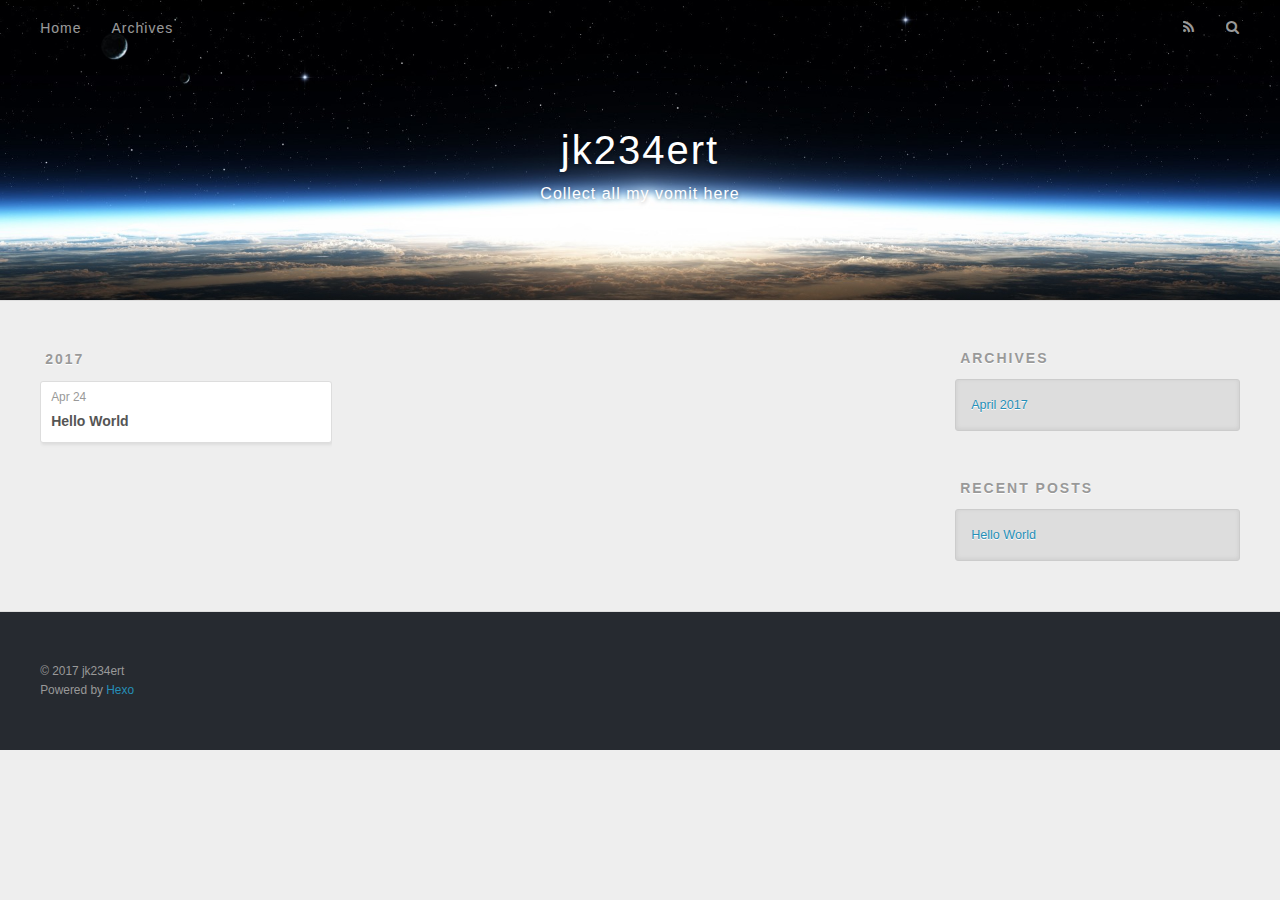
==== archives/index.html @ cebfc99c "Site updated: 2017-04-27 13:13:32" ====
<!DOCTYPE html>
<html>
<head>
  <meta charset="utf-8">
  
  <title>Archives | jk234ert</title>
  <meta name="viewport" content="width=device-width, initial-scale=1, maximum-scale=1">
  <meta name="description" content="Collect all my vomit here">
<meta property="og:type" content="website">
<meta property="og:title" content="jk234ert">
<meta property="og:url" content="http://yoursite.com/archives/index.html">
<meta property="og:site_name" content="jk234ert">
<meta property="og:description" content="Collect all my vomit here">
<meta name="twitter:card" content="summary">
<meta name="twitter:title" content="jk234ert">
<meta name="twitter:description" content="Collect all my vomit here">
  
    <link rel="alternate" href="/atom.xml" title="jk234ert" type="application/atom+xml">
  
  
    <link rel="icon" href="/favicon.png">
  
  
    <link href="//fonts.googleapis.com/css?family=Source+Code+Pro" rel="stylesheet" type="text/css">
  
  <link rel="stylesheet" href="/css/style.css">
  

</head>

<body>
  <div id="container">
    <div id="wrap">
      <header id="header">
  <div id="banner"></div>
  <div id="header-outer" class="outer">
    <div id="header-title" class="inner">
      <h1 id="logo-wrap">
        <a href="/" id="logo">jk234ert</a>
      </h1>
      
        <h2 id="subtitle-wrap">
          <a href="/" id="subtitle">Collect all my vomit here</a>
        </h2>
      
    </div>
    <div id="header-inner" class="inner">
      <nav id="main-nav">
        <a id="main-nav-toggle" class="nav-icon"></a>
        
          <a class="main-nav-link" href="/">Home</a>
        
          <a class="main-nav-link" href="/archives">Archives</a>
        
      </nav>
      <nav id="sub-nav">
        
          <a id="nav-rss-link" class="nav-icon" href="/atom.xml" title="RSS Feed"></a>
        
        <a id="nav-search-btn" class="nav-icon" title="Search"></a>
      </nav>
      <div id="search-form-wrap">
        <form action="//google.com/search" method="get" accept-charset="UTF-8" class="search-form"><input type="search" name="q" class="search-form-input" placeholder="Search"><button type="submit" class="search-form-submit">&#xF002;</button><input type="hidden" name="sitesearch" value="http://yoursite.com"></form>
      </div>
    </div>
  </div>
</header>
      <div class="outer">
        <section id="main">
  
  
    
    
      
      
      <section class="archives-wrap">
        <div class="archive-year-wrap">
          <a href="/archives/2017" class="archive-year">2017</a>
        </div>
        <div class="archives">
    
    <article class="archive-article archive-type-post">
  <div class="archive-article-inner">
    <header class="archive-article-header">
      <a href="/2017/04/24/hello-world/" class="archive-article-date">
  <time datetime="2017-04-24T04:50:25.000Z" itemprop="datePublished">Apr 24</time>
</a>
      
  
    <h1 itemprop="name">
      <a class="archive-article-title" href="/2017/04/24/hello-world/">Hello World</a>
    </h1>
  

    </header>
  </div>
</article>
  
  
    </div></section>
  

</section>
        
          <aside id="sidebar">
  
    

  
    

  
    
  
    
  <div class="widget-wrap">
    <h3 class="widget-title">Archives</h3>
    <div class="widget">
      <ul class="archive-list"><li class="archive-list-item"><a class="archive-list-link" href="/archives/2017/04/">April 2017</a></li></ul>
    </div>
  </div>


  
    
  <div class="widget-wrap">
    <h3 class="widget-title">Recent Posts</h3>
    <div class="widget">
      <ul>
        
          <li>
            <a href="/2017/04/24/hello-world/">Hello World</a>
          </li>
        
      </ul>
    </div>
  </div>

  
</aside>
        
      </div>
      <footer id="footer">
  
  <div class="outer">
    <div id="footer-info" class="inner">
      &copy; 2017 jk234ert<br>
      Powered by <a href="http://hexo.io/" target="_blank">Hexo</a>
    </div>
  </div>
</footer>
    </div>
    <nav id="mobile-nav">
  
    <a href="/" class="mobile-nav-link">Home</a>
  
    <a href="/archives" class="mobile-nav-link">Archives</a>
  
</nav>
    

<script src="//ajax.googleapis.com/ajax/libs/jquery/2.0.3/jquery.min.js"></script>


  <link rel="stylesheet" href="/fancybox/jquery.fancybox.css">
  <script src="/fancybox/jquery.fancybox.pack.js"></script>


<script src="/js/script.js"></script>

  </div>
</body>
</html>
---- css/style.css ----
body {
  width: 100%;
}
body:before,
body:after {
  content: "";
  display: table;
}
body:after {
  clear: both;
}
html,
body,
div,
span,
applet,
object,
iframe,
h1,
h2,
h3,
h4,
h5,
h6,
p,
blockquote,
pre,
a,
abbr,
acronym,
address,
big,
cite,
code,
del,
dfn,
em,
img,
ins,
kbd,
q,
s,
samp,
small,
strike,
strong,
sub,
sup,
tt,
var,
dl,
dt,
dd,
ol,
ul,
li,
fieldset,
form,
label,
legend,
table,
caption,
tbody,
tfoot,
thead,
tr,
th,
td {
  margin: 0;
  padding: 0;
  border: 0;
  outline: 0;
  font-weight: inherit;
  font-style: inherit;
  font-family: inherit;
  font-size: 100%;
  vertical-align: baseline;
}
body {
  line-height: 1;
  color: #000;
  background: #fff;
}
ol,
ul {
  list-style: none;
}
table {
  border-collapse: separate;
  border-spacing: 0;
  vertical-align: middle;
}
caption,
th,
td {
  text-align: left;
  font-weight: normal;
  vertical-align: middle;
}
a img {
  border: none;
}
input,
button {
  margin: 0;
  padding: 0;
}
input::-moz-focus-inner,
button::-moz-focus-inner {
  border: 0;
  padding: 0;
}
@font-face {
  font-family: FontAwesome;
  font-style: normal;
  font-weight: normal;
  src: url("fonts/fontawesome-webfont.eot?v=#4.0.3");
  src: url("fonts/fontawesome-webfont.eot?#iefix&v=#4.0.3") format("embedded-opentype"), url("fonts/fontawesome-webfont.woff?v=#4.0.3") format("woff"), url("fonts/fontawesome-webfont.ttf?v=#4.0.3") format("truetype"), url("fonts/fontawesome-webfont.svg#fontawesomeregular?v=#4.0.3") format("svg");
}
html,
body,
#container {
  height: 100%;
}
body {
  background: #eee;
  font: 14px "Helvetica Neue", Helvetica, Arial, sans-serif;
  -webkit-text-size-adjust: 100%;
}
.outer {
  max-width: 1220px;
  margin: 0 auto;
  padding: 0 20px;
}
.outer:before,
.outer:after {
  content: "";
  display: table;
}
.outer:after {
  clear: both;
}
.inner {
  display: inline;
  float: left;
  width: 98.33333333333333%;
  margin: 0 0.833333333333333%;
}
.left,
.alignleft {
  float: left;
}
.right,
.alignright {
  float: right;
}
.clear {
  clear: both;
}
#container {
  position: relative;
}
.mobile-nav-on {
  overflow: hidden;
}
#wrap {
  height: 100%;
  width: 100%;
  position: absolute;
  top: 0;
  left: 0;
  -webkit-transition: 0.2s ease-out;
  -moz-transition: 0.2s ease-out;
  -ms-transition: 0.2s ease-out;
  transition: 0.2s ease-out;
  z-index: 1;
  background: #eee;
}
.mobile-nav-on #wrap {
  left: 280px;
}
@media screen and (min-width: 768px) {
  #main {
    display: inline;
    float: left;
    width: 73.33333333333333%;
    margin: 0 0.833333333333333%;
  }
}
.article-date,
.article-category-link,
.archive-year,
.widget-title {
  text-decoration: none;
  text-transform: uppercase;
  letter-spacing: 2px;
  color: #999;
  margin-bottom: 1em;
  margin-left: 5px;
  line-height: 1em;
  text-shadow: 0 1px #fff;
  font-weight: bold;
}
.article-inner,
.archive-article-inner {
  background: #fff;
  -webkit-box-shadow: 1px 2px 3px #ddd;
  box-shadow: 1px 2px 3px #ddd;
  border: 1px solid #ddd;
  border-radius: 3px;
}
.article-entry h1,
.widget h1 {
  font-size: 2em;
}
.article-entry h2,
.widget h2 {
  font-size: 1.5em;
}
.article-entry h3,
.widget h3 {
  font-size: 1.3em;
}
.article-entry h4,
.widget h4 {
  font-size: 1.2em;
}
.article-entry h5,
.widget h5 {
  font-size: 1em;
}
.article-entry h6,
.widget h6 {
  font-size: 1em;
  color: #999;
}
.article-entry hr,
.widget hr {
  border: 1px dashed #ddd;
}
.article-entry strong,
.widget strong {
  font-weight: bold;
}
.article-entry em,
.widget em,
.article-entry cite,
.widget cite {
  font-style: italic;
}
.article-entry sup,
.widget sup,
.article-entry sub,
.widget sub {
  font-size: 0.75em;
  line-height: 0;
  position: relative;
  vertical-align: baseline;
}
.article-entry sup,
.widget sup {
  top: -0.5em;
}
.article-entry sub,
.widget sub {
  bottom: -0.2em;
}
.article-entry small,
.widget small {
  font-size: 0.85em;
}
.article-entry acronym,
.widget acronym,
.article-entry abbr,
.widget abbr {
  border-bottom: 1px dotted;
}
.article-entry ul,
.widget ul,
.article-entry ol,
.widget ol,
.article-entry dl,
.widget dl {
  margin: 0 20px;
  line-height: 1.6em;
}
.article-entry ul ul,
.widget ul ul,
.article-entry ol ul,
.widget ol ul,
.article-entry ul ol,
.widget ul ol,
.article-entry ol ol,
.widget ol ol {
  margin-top: 0;
  margin-bottom: 0;
}
.article-entry ul,
.widget ul {
  list-style: disc;
}
.article-entry ol,
.widget ol {
  list-style: decimal;
}
.article-entry dt,
.widget dt {
  font-weight: bold;
}
#header {
  height: 300px;
  position: relative;
  border-bottom: 1px solid #ddd;
}
#header:before,
#header:after {
  content: "";
  position: absolute;
  left: 0;
  right: 0;
  height: 40px;
}
#header:before {
  top: 0;
  background: -webkit-linear-gradient(rgba(0,0,0,0.2), transparent);
  background: -moz-linear-gradient(rgba(0,0,0,0.2), transparent);
  background: -ms-linear-gradient(rgba(0,0,0,0.2), transparent);
  background: linear-gradient(rgba(0,0,0,0.2), transparent);
}
#header:after {
  bottom: 0;
  background: -webkit-linear-gradient(transparent, rgba(0,0,0,0.2));
  background: -moz-linear-gradient(transparent, rgba(0,0,0,0.2));
  background: -ms-linear-gradient(transparent, rgba(0,0,0,0.2));
  background: linear-gradient(transparent, rgba(0,0,0,0.2));
}
#header-outer {
  height: 100%;
  position: relative;
}
#header-inner {
  position: relative;
  overflow: hidden;
}
#banner {
  position: absolute;
  top: 0;
  left: 0;
  width: 100%;
  height: 100%;
  background: url("images/banner.jpg") center #000;
  -webkit-background-size: cover;
  -moz-background-size: cover;
  background-size: cover;
  z-index: -1;
}
#header-title {
  text-align: center;
  height: 40px;
  position: absolute;
  top: 50%;
  left: 0;
  margin-top: -20px;
}
#logo,
#subtitle {
  text-decoration: none;
  color: #fff;
  font-weight: 300;
  text-shadow: 0 1px 4px rgba(0,0,0,0.3);
}
#logo {
  font-size: 40px;
  line-height: 40px;
  letter-spacing: 2px;
}
#subtitle {
  font-size: 16px;
  line-height: 16px;
  letter-spacing: 1px;
}
#subtitle-wrap {
  margin-top: 16px;
}
#main-nav {
  float: left;
  margin-left: -15px;
}
.nav-icon,
.main-nav-link {
  float: left;
  color: #fff;
  opacity: 0.6;
  text-decoration: none;
  text-shadow: 0 1px rgba(0,0,0,0.2);
  -webkit-transition: opacity 0.2s;
  -moz-transition: opacity 0.2s;
  -ms-transition: opacity 0.2s;
  transition: opacity 0.2s;
  display: block;
  padding: 20px 15px;
}
.nav-icon:hover,
.main-nav-link:hover {
  opacity: 1;
}
.nav-icon {
  font-family: FontAwesome;
  text-align: center;
  font-size: 14px;
  width: 14px;
  height: 14px;
  padding: 20px 15px;
  position: relative;
  cursor: pointer;
}
.main-nav-link {
  font-weight: 300;
  letter-spacing: 1px;
}
@media screen and (max-width: 479px) {
  .main-nav-link {
    display: none;
  }
}
#main-nav-toggle {
  display: none;
}
#main-nav-toggle:before {
  content: "\f0c9";
}
@media screen and (max-width: 479px) {
  #main-nav-toggle {
    display: block;
  }
}
#sub-nav {
  float: right;
  margin-right: -15px;
}
#nav-rss-link:before {
  content: "\f09e";
}
#nav-search-btn:before {
  content: "\f002";
}
#search-form-wrap {
  position: absolute;
  top: 15px;
  width: 150px;
  height: 30px;
  right: -150px;
  opacity: 0;
  -webkit-transition: 0.2s ease-out;
  -moz-transition: 0.2s ease-out;
  -ms-transition: 0.2s ease-out;
  transition: 0.2s ease-out;
}
#search-form-wrap.on {
  opacity: 1;
  right: 0;
}
@media screen and (max-width: 479px) {
  #search-form-wrap {
    width: 100%;
    right: -100%;
  }
}
.search-form {
  position: absolute;
  top: 0;
  left: 0;
  right: 0;
  background: #fff;
  padding: 5px 15px;
  border-radius: 15px;
  -webkit-box-shadow: 0 0 10px rgba(0,0,0,0.3);
  box-shadow: 0 0 10px rgba(0,0,0,0.3);
}
.search-form-input {
  border: none;
  background: none;
  color: #555;
  width: 100%;
  font: 13px "Helvetica Neue", Helvetica, Arial, sans-serif;
  outline: none;
}
.search-form-input::-webkit-search-results-decoration,
.search-form-input::-webkit-search-cancel-button {
  -webkit-appearance: none;
}
.search-form-submit {
  position: absolute;
  top: 50%;
  right: 10px;
  margin-top: -7px;
  font: 13px FontAwesome;
  border: none;
  background: none;
  color: #bbb;
  cursor: pointer;
}
.search-form-submit:hover,
.search-form-submit:focus {
  color: #777;
}
.article {
  margin: 50px 0;
}
.article-inner {
  overflow: hidden;
}
.article-meta:before,
.article-meta:after {
  content: "";
  display: table;
}
.article-meta:after {
  clear: both;
}
.article-date {
  float: left;
}
.article-category {
  float: left;
  line-height: 1em;
  color: #ccc;
  text-shadow: 0 1px #fff;
  margin-left: 8px;
}
.article-category:before {
  content: "\2022";
}
.article-category-link {
  margin: 0 12px 1em;
}
.article-header {
  padding: 20px 20px 0;
}
.article-title {
  text-decoration: none;
  font-size: 2em;
  font-weight: bold;
  color: #555;
  line-height: 1.1em;
  -webkit-transition: color 0.2s;
  -moz-transition: color 0.2s;
  -ms-transition: color 0.2s;
  transition: color 0.2s;
}
a.article-title:hover {
  color: #258fb8;
}
.article-entry {
  color: #555;
  padding: 0 20px;
}
.article-entry:before,
.article-entry:after {
  content: "";
  display: table;
}
.article-entry:after {
  clear: both;
}
.article-entry p,
.article-entry table {
  line-height: 1.6em;
  margin: 1.6em 0;
}
.article-entry h1,
.article-entry h2,
.article-entry h3,
.article-entry h4,
.article-entry h5,
.article-entry h6 {
  font-weight: bold;
}
.article-entry h1,
.article-entry h2,
.article-entry h3,
.article-entry h4,
.article-entry h5,
.article-entry h6 {
  line-height: 1.1em;
  margin: 1.1em 0;
}
.article-entry a {
  color: #258fb8;
  text-decoration: none;
}
.article-entry a:hover {
  text-decoration: underline;
}
.article-entry ul,
.article-entry ol,
.article-entry dl {
  margin-top: 1.6em;
  margin-bottom: 1.6em;
}
.article-entry img,
.article-entry video {
  max-width: 100%;
  height: auto;
  display: block;
  margin: auto;
}
.article-entry iframe {
  border: none;
}
.article-entry table {
  width: 100%;
  border-collapse: collapse;
  border-spacing: 0;
}
.article-entry th {
  font-weight: bold;
  border-bottom: 3px solid #ddd;
  padding-bottom: 0.5em;
}
.article-entry td {
  border-bottom: 1px solid #ddd;
  padding: 10px 0;
}
.article-entry blockquote {
  font-family: Georgia, "Times New Roman", serif;
  font-size: 1.4em;
  margin: 1.6em 20px;
  text-align: center;
}
.article-entry blockquote footer {
  font-size: 14px;
  margin: 1.6em 0;
  font-family: "Helvetica Neue", Helvetica, Arial, sans-serif;
}
.article-entry blockquote footer cite:before {
  content: "—";
  padding: 0 0.5em;
}
.article-entry .pullquote {
  text-align: left;
  width: 45%;
  margin: 0;
}
.article-entry .pullquote.left {
  margin-left: 0.5em;
  margin-right: 1em;
}
.article-entry .pullquote.right {
  margin-right: 0.5em;
  margin-left: 1em;
}
.article-entry .caption {
  color: #999;
  display: block;
  font-size: 0.9em;
  margin-top: 0.5em;
  position: relative;
  text-align: center;
}
.article-entry .video-container {
  position: relative;
  padding-top: 56.25%;
  height: 0;
  overflow: hidden;
}
.article-entry .video-container iframe,
.article-entry .video-container object,
.article-entry .video-container embed {
  position: absolute;
  top: 0;
  left: 0;
  width: 100%;
  height: 100%;
  margin-top: 0;
}
.article-more-link a {
  display: inline-block;
  line-height: 1em;
  padding: 6px 15px;
  border-radius: 15px;
  background: #eee;
  color: #999;
  text-shadow: 0 1px #fff;
  text-decoration: none;
}
.article-more-link a:hover {
  background: #258fb8;
  color: #fff;
  text-decoration: none;
  text-shadow: 0 1px #1e7293;
}
.article-footer {
  font-size: 0.85em;
  line-height: 1.6em;
  border-top: 1px solid #ddd;
  padding-top: 1.6em;
  margin: 0 20px 20px;
}
.article-footer:before,
.article-footer:after {
  content: "";
  display: table;
}
.article-footer:after {
  clear: both;
}
.article-footer a {
  color: #999;
  text-decoration: none;
}
.article-footer a:hover {
  color: #555;
}
.article-tag-list-item {
  float: left;
  margin-right: 10px;
}
.article-tag-list-link:before {
  content: "#";
}
.article-comment-link {
  float: right;
}
.article-comment-link:before {
  content: "\f075";
  font-family: FontAwesome;
  padding-right: 8px;
}
.article-share-link {
  cursor: pointer;
  float: right;
  margin-left: 20px;
}
.article-share-link:before {
  content: "\f064";
  font-family: FontAwesome;
  padding-right: 6px;
}
#article-nav {
  position: relative;
}
#article-nav:before,
#article-nav:after {
  content: "";
  display: table;
}
#article-nav:after {
  clear: both;
}
@media screen and (min-width: 768px) {
  #article-nav {
    margin: 50px 0;
  }
  #article-nav:before {
    width: 8px;
    height: 8px;
    position: absolute;
    top: 50%;
    left: 50%;
    margin-top: -4px;
    margin-left: -4px;
    content: "";
    border-radius: 50%;
    background: #ddd;
    -webkit-box-shadow: 0 1px 2px #fff;
    box-shadow: 0 1px 2px #fff;
  }
}
.article-nav-link-wrap {
  text-decoration: none;
  text-shadow: 0 1px #fff;
  color: #999;
  -webkit-box-sizing: border-box;
  -moz-box-sizing: border-box;
  box-sizing: border-box;
  margin-top: 50px;
  text-align: center;
  display: block;
}
.article-nav-link-wrap:hover {
  color: #555;
}
@media screen and (min-width: 768px) {
  .article-nav-link-wrap {
    width: 50%;
    margin-top: 0;
  }
}
@media screen and (min-width: 768px) {
  #article-nav-newer {
    float: left;
    text-align: right;
    padding-right: 20px;
  }
}
@media screen and (min-width: 768px) {
  #article-nav-older {
    float: right;
    text-align: left;
    padding-left: 20px;
  }
}
.article-nav-caption {
  text-transform: uppercase;
  letter-spacing: 2px;
  color: #ddd;
  line-height: 1em;
  font-weight: bold;
}
#article-nav-newer .article-nav-caption {
  margin-right: -2px;
}
.article-nav-title {
  font-size: 0.85em;
  line-height: 1.6em;
  margin-top: 0.5em;
}
.article-share-box {
  position: absolute;
  display: none;
  background: #fff;
  -webkit-box-shadow: 1px 2px 10px rgba(0,0,0,0.2);
  box-shadow: 1px 2px 10px rgba(0,0,0,0.2);
  border-radius: 3px;
  margin-left: -145px;
  overflow: hidden;
  z-index: 1;
}
.article-share-box.on {
  display: block;
}
.article-share-input {
  width: 100%;
  background: none;
  -webkit-box-sizing: border-box;
  -moz-box-sizing: border-box;
  box-sizing: border-box;
  font: 14px "Helvetica Neue", Helvetica, Arial, sans-serif;
  padding: 0 15px;
  color: #555;
  outline: none;
  border: 1px solid #ddd;
  border-radius: 3px 3px 0 0;
  height: 36px;
  line-height: 36px;
}
.article-share-links {
  background: #eee;
}
.article-share-links:before,
.article-share-links:after {
  content: "";
  display: table;
}
.article-share-links:after {
  clear: both;
}
.article-share-twitter,
.article-share-facebook,
.article-share-pinterest,
.article-share-google {
  width: 50px;
  height: 36px;
  display: block;
  float: left;
  position: relative;
  color: #999;
  text-shadow: 0 1px #fff;
}
.article-share-twitter:before,
.article-share-facebook:before,
.article-share-pinterest:before,
.article-share-google:before {
  font-size: 20px;
  font-family: FontAwesome;
  width: 20px;
  height: 20px;
  position: absolute;
  top: 50%;
  left: 50%;
  margin-top: -10px;
  margin-left: -10px;
  text-align: center;
}
.article-share-twitter:hover,
.article-share-facebook:hover,
.article-share-pinterest:hover,
.article-share-google:hover {
  color: #fff;
}
.article-share-twitter:before {
  content: "\f099";
}
.article-share-twitter:hover {
  background: #00aced;
  text-shadow: 0 1px #008abe;
}
.article-share-facebook:before {
  content: "\f09a";
}
.article-share-facebook:hover {
  background: #3b5998;
  text-shadow: 0 1px #2f477a;
}
.article-share-pinterest:before {
  content: "\f0d2";
}
.article-share-pinterest:hover {
  background: #cb2027;
  text-shadow: 0 1px #a21a1f;
}
.article-share-google:before {
  content: "\f0d5";
}
.article-share-google:hover {
  background: #dd4b39;
  text-shadow: 0 1px #be3221;
}
.article-gallery {
  background: #000;
  position: relative;
}
.article-gallery-photos {
  position: relative;
  overflow: hidden;
}
.article-gallery-img {
  display: none;
  max-width: 100%;
}
.article-gallery-img:first-child {
  display: block;
}
.article-gallery-img.loaded {
  position: absolute;
  display: block;
}
.article-gallery-img img {
  display: block;
  max-width: 100%;
  margin: 0 auto;
}
#comments {
  background: #fff;
  -webkit-box-shadow: 1px 2px 3px #ddd;
  box-shadow: 1px 2px 3px #ddd;
  padding: 20px;
  border: 1px solid #ddd;
  border-radius: 3px;
  margin: 50px 0;
}
#comments a {
  color: #258fb8;
}
.archives-wrap {
  margin: 50px 0;
}
.archives:before,
.archives:after {
  content: "";
  display: table;
}
.archives:after {
  clear: both;
}
.archive-year-wrap {
  margin-bottom: 1em;
}
.archives {
  -webkit-column-gap: 10px;
  -moz-column-gap: 10px;
  column-gap: 10px;
}
@media screen and (min-width: 480px) and (max-width: 767px) {
  .archives {
    -webkit-column-count: 2;
    -moz-column-count: 2;
    column-count: 2;
  }
}
@media screen and (min-width: 768px) {
  .archives {
    -webkit-column-count: 3;
    -moz-column-count: 3;
    column-count: 3;
  }
}
.archive-article {
  -webkit-column-break-inside: avoid;
  page-break-inside: avoid;
  overflow: hidden;
  break-inside: avoid-column;
}
.archive-article-inner {
  padding: 10px;
  margin-bottom: 15px;
}
.archive-article-title {
  text-decoration: none;
  font-weight: bold;
  color: #555;
  -webkit-transition: color 0.2s;
  -moz-transition: color 0.2s;
  -ms-transition: color 0.2s;
  transition: color 0.2s;
  line-height: 1.6em;
}
.archive-article-title:hover {
  color: #258fb8;
}
.archive-article-footer {
  margin-top: 1em;
}
.archive-article-date {
  color: #999;
  text-decoration: none;
  font-size: 0.85em;
  line-height: 1em;
  margin-bottom: 0.5em;
  display: block;
}
#page-nav {
  margin: 50px auto;
  background: #fff;
  -webkit-box-shadow: 1px 2px 3px #ddd;
  box-shadow: 1px 2px 3px #ddd;
  border: 1px solid #ddd;
  border-radius: 3px;
  text-align: center;
  color: #999;
  overflow: hidden;
}
#page-nav:before,
#page-nav:after {
  content: "";
  display: table;
}
#page-nav:after {
  clear: both;
}
#page-nav a,
#page-nav span {
  padding: 10px 20px;
  line-height: 1;
  height: 2ex;
}
#page-nav a {
  color: #999;
  text-decoration: none;
}
#page-nav a:hover {
  background: #999;
  color: #fff;
}
#page-nav .prev {
  float: left;
}
#page-nav .next {
  float: right;
}
#page-nav .page-number {
  display: inline-block;
}
@media screen and (max-width: 479px) {
  #page-nav .page-number {
    display: none;
  }
}
#page-nav .current {
  color: #555;
  font-weight: bold;
}
#page-nav .space {
  color: #ddd;
}
#footer {
  background: #262a30;
  padding: 50px 0;
  border-top: 1px solid #ddd;
  color: #999;
}
#footer a {
  color: #258fb8;
  text-decoration: none;
}
#footer a:hover {
  text-decoration: underline;
}
#footer-info {
  line-height: 1.6em;
  font-size: 0.85em;
}
.article-entry pre,
.article-entry .highlight {
  background: #2d2d2d;
  margin: 0 -20px;
  padding: 15px 20px;
  border-style: solid;
  border-color: #ddd;
  border-width: 1px 0;
  overflow: auto;
  color: #ccc;
  line-height: 22.400000000000002px;
}
.article-entry .highlight .gutter pre,
.article-entry .gist .gist-file .gist-data .line-numbers {
  color: #666;
  font-size: 0.85em;
}
.article-entry pre,
.article-entry code {
  font-family: "Source Code Pro", Consolas, Monaco, Menlo, Consolas, monospace;
}
.article-entry code {
  background: #eee;
  text-shadow: 0 1px #fff;
  padding: 0 0.3em;
}
.article-entry pre code {
  background: none;
  text-shadow: none;
  padding: 0;
}
.article-entry .highlight pre {
  border: none;
  margin: 0;
  padding: 0;
}
.article-entry .highlight table {
  margin: 0;
  width: auto;
}
.article-entry .highlight td {
  border: none;
  padding: 0;
}
.article-entry .highlight figcaption {
  font-size: 0.85em;
  color: #999;
  line-height: 1em;
  margin-bottom: 1em;
}
.article-entry .highlight figcaption:before,
.article-entry .highlight figcaption:after {
  content: "";
  display: table;
}
.article-entry .highlight figcaption:after {
  clear: both;
}
.article-entry .highlight figcaption a {
  float: right;
}
.article-entry .highlight .gutter pre {
  text-align: right;
  padding-right: 20px;
}
.article-entry .highlight .line {
  height: 22.400000000000002px;
}
.article-entry .highlight .line.marked {
  background: #515151;
}
.article-entry .gist {
  margin: 0 -20px;
  border-style: solid;
  border-color: #ddd;
  border-width: 1px 0;
  background: #2d2d2d;
  padding: 15px 20px 15px 0;
}
.article-entry .gist .gist-file {
  border: none;
  font-family: "Source Code Pro", Consolas, Monaco, Menlo, Consolas, monospace;
  margin: 0;
}
.article-entry .gist .gist-file .gist-data {
  background: none;
  border: none;
}
.article-entry .gist .gist-file .gist-data .line-numbers {
  background: none;
  border: none;
  padding: 0 20px 0 0;
}
.article-entry .gist .gist-file .gist-data .line-data {
  padding: 0 !important;
}
.article-entry .gist .gist-file .highlight {
  margin: 0;
  padding: 0;
  border: none;
}
.article-entry .gist .gist-file .gist-meta {
  background: #2d2d2d;
  color: #999;
  font: 0.85em "Helvetica Neue", Helvetica, Arial, sans-serif;
  text-shadow: 0 0;
  padding: 0;
  margin-top: 1em;
  margin-left: 20px;
}
.article-entry .gist .gist-file .gist-meta a {
  color: #258fb8;
  font-weight: normal;
}
.article-entry .gist .gist-file .gist-meta a:hover {
  text-decoration: underline;
}
pre .comment,
pre .title {
  color: #999;
}
pre .variable,
pre .attribute,
pre .tag,
pre .regexp,
pre .ruby .constant,
pre .xml .tag .title,
pre .xml .pi,
pre .xml .doctype,
pre .html .doctype,
pre .css .id,
pre .css .class,
pre .css .pseudo {
  color: #f2777a;
}
pre .number,
pre .preprocessor,
pre .built_in,
pre .literal,
pre .params,
pre .constant {
  color: #f99157;
}
pre .class,
pre .ruby .class .title,
pre .css .rules .attribute {
  color: #9c9;
}
pre .string,
pre .value,
pre .inheritance,
pre .header,
pre .ruby .symbol,
pre .xml .cdata {
  color: #9c9;
}
pre .css .hexcolor {
  color: #6cc;
}
pre .function,
pre .python .decorator,
pre .python .title,
pre .ruby .function .title,
pre .ruby .title .keyword,
pre .perl .sub,
pre .javascript .title,
pre .coffeescript .title {
  color: #69c;
}
pre .keyword,
pre .javascript .function {
  color: #c9c;
}
@media screen and (max-width: 479px) {
  #mobile-nav {
    position: absolute;
    top: 0;
    left: 0;
    width: 280px;
    height: 100%;
    background: #191919;
    border-right: 1px solid #fff;
  }
}
@media screen and (max-width: 479px) {
  .mobile-nav-link {
    display: block;
    color: #999;
    text-decoration: none;
    padding: 15px 20px;
    font-weight: bold;
  }
  .mobile-nav-link:hover {
    color: #fff;
  }
}
@media screen and (min-width: 768px) {
  #sidebar {
    display: inline;
    float: left;
    width: 23.333333333333332%;
    margin: 0 0.833333333333333%;
  }
}
.widget-wrap {
  margin: 50px 0;
}
.widget {
  color: #777;
  text-shadow: 0 1px #fff;
  background: #ddd;
  -webkit-box-shadow: 0 -1px 4px #ccc inset;
  box-shadow: 0 -1px 4px #ccc inset;
  border: 1px solid #ccc;
  padding: 15px;
  border-radius: 3px;
}
.widget a {
  color: #258fb8;
  text-decoration: none;
}
.widget a:hover {
  text-decoration: underline;
}
.widget ul ul,
.widget ol ul,
.widget dl ul,
.widget ul ol,
.widget ol ol,
.widget dl ol,
.widget ul dl,
.widget ol dl,
.widget dl dl {
  margin-left: 15px;
  list-style: disc;
}
.widget {
  line-height: 1.6em;
  word-wrap: break-word;
  font-size: 0.9em;
}
.widget ul,
.widget ol {
  list-style: none;
  margin: 0;
}
.widget ul ul,
.widget ol ul,
.widget ul ol,
.widget ol ol {
  margin: 0 20px;
}
.widget ul ul,
.widget ol ul {
  list-style: disc;
}
.widget ul ol,
.widget ol ol {
  list-style: decimal;
}
.category-list-count,
.tag-list-count,
.archive-list-count {
  padding-left: 5px;
  color: #999;
  font-size: 0.85em;
}
.category-list-count:before,
.tag-list-count:before,
.archive-list-count:before {
  content: "(";
}
.category-list-count:after,
.tag-list-count:after,
.archive-list-count:after {
  content: ")";
}
.tagcloud a {
  margin-right: 5px;
  display: inline-block;
}
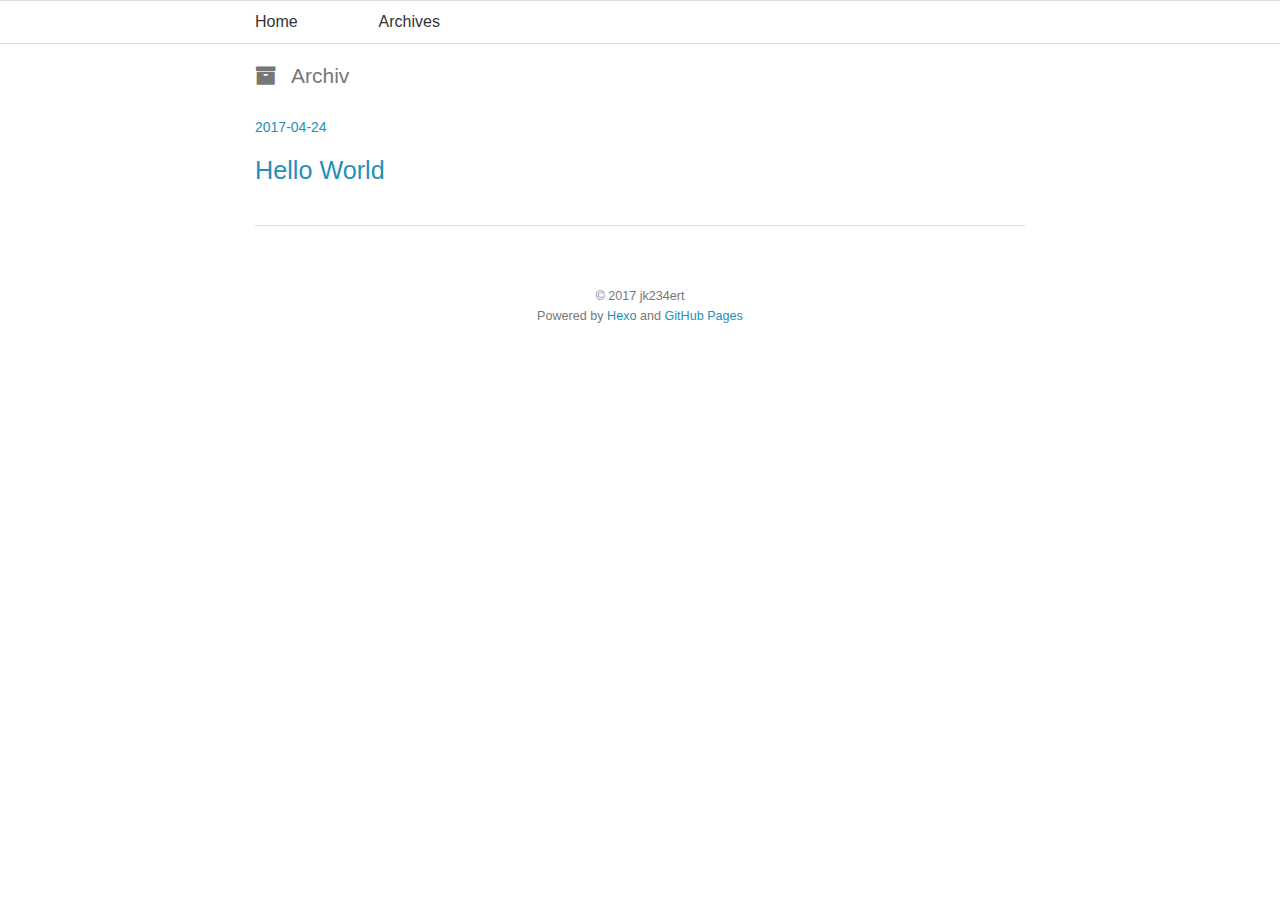
==== commit 4b3e9e1c: "Site updated: 2017-04-27 13:17:44" ====
--- a/archives/index.html
+++ b/archives/index.html
@@ -1,173 +1,164 @@
-<!DOCTYPE html>
+<!DOCTYPE HTML>
 <html>
 <head>
   <meta charset="utf-8">
   
-  <title>Archives | jk234ert</title>
-  <meta name="viewport" content="width=device-width, initial-scale=1, maximum-scale=1">
+  <title>Archiv | jk234ert</title>
+  <meta name="author" content="jk234ert">
+  
   <meta name="description" content="Collect all my vomit here">
-<meta property="og:type" content="website">
-<meta property="og:title" content="jk234ert">
-<meta property="og:url" content="http://yoursite.com/archives/index.html">
-<meta property="og:site_name" content="jk234ert">
-<meta property="og:description" content="Collect all my vomit here">
-<meta name="twitter:card" content="summary">
-<meta name="twitter:title" content="jk234ert">
-<meta name="twitter:description" content="Collect all my vomit here">
-  
-    <link rel="alternate" href="/atom.xml" title="jk234ert" type="application/atom+xml">
   
   
-    <link rel="icon" href="/favicon.png">
+  <meta name="viewport" content="width=device-width, initial-scale=1, maximum-scale=1">
+
   
+  <meta property="og:site_name" content="jk234ert"/>
+
   
-    <link href="//fonts.googleapis.com/css?family=Source+Code+Pro" rel="stylesheet" type="text/css">
+    <meta property="og:image" content="undefined"/>
   
-  <link rel="stylesheet" href="/css/style.css">
+
+  <link href="/favicon.ico" rel="icon">
+  <link rel="alternate" href="/atom.xml" title="jk234ert" type="application/atom+xml">
+  <link rel="stylesheet" href="//netdna.bootstrapcdn.com/bootstrap/3.1.0/css/bootstrap.min.css">
+<link rel="stylesheet" href="//netdna.bootstrapcdn.com/font-awesome/4.0.3/css/font-awesome.css">
+<link rel="stylesheet" href="/css/style.css">
+  <script src="http://code.jquery.com/jquery-2.1.1.min.js"></script>
+  <!--[if lt IE 9]><script src="//html5shiv.googlecode.com/svn/trunk/html5.js"></script><![endif]-->
   
+<script type="text/javascript">
+  var _gaq = _gaq || [];
+  _gaq.push(['_setAccount', 'UA-368771XX-X']);
+  _gaq.push(['_trackPageview']);
+
+  (function() {
+    var ga = document.createElement('script'); ga.type = 'text/javascript'; ga.async = true;
+    ga.src = ('https:' == document.location.protocol ? 'https://ssl' : 'http://www') + '.google-analytics.com/ga.js';
+    var s = document.getElementsByTagName('script')[0]; s.parentNode.insertBefore(ga, s);
+  })();
+</script>
 
 </head>
 
 <body>
-  <div id="container">
-    <div id="wrap">
-      <header id="header">
-  <div id="banner"></div>
-  <div id="header-outer" class="outer">
-    <div id="header-title" class="inner">
-      <h1 id="logo-wrap">
-        <a href="/" id="logo">jk234ert</a>
-      </h1>
-      
-        <h2 id="subtitle-wrap">
-          <a href="/" id="subtitle">Collect all my vomit here</a>
-        </h2>
-      
+  <header id="header" class='normal_mode'>
+    <nav id="main-nav">
+  <ul class='container'>
+    
+      <li><a href="/">Home</a></li>
+    
+      <li><a href="/archives">Archives</a></li>
+    
+  </ul>
+  <div class="clearfix"></div>
+</nav>
+  </header>
+  <div id="content" class="container">
+    
+<h2 class="archive-title"><i class="fa fa-archive"></i>Archiv</h2>
+
+
+    <div class="archive">
+	<article class="post"
+		<header>
+		  <time datetime="2017-04-24T04:50:25.000Z"><a href="/2017/04/24/hello-world/">2017-04-24</a></time>
+		  <h1 class="title"><a href="/2017/04/24/hello-world/">Hello World</a></h1>
+		  
+
+
+		</header>
+	</article>
     </div>
-    <div id="header-inner" class="inner">
-      <nav id="main-nav">
-        <a id="main-nav-toggle" class="nav-icon"></a>
-        
-          <a class="main-nav-link" href="/">Home</a>
-        
-          <a class="main-nav-link" href="/archives">Archives</a>
-        
-      </nav>
-      <nav id="sub-nav">
-        
-          <a id="nav-rss-link" class="nav-icon" href="/atom.xml" title="RSS Feed"></a>
-        
-        <a id="nav-search-btn" class="nav-icon" title="Search"></a>
-      </nav>
-      <div id="search-form-wrap">
-        <form action="//google.com/search" method="get" accept-charset="UTF-8" class="search-form"><input type="search" name="q" class="search-form-input" placeholder="Search"><button type="submit" class="search-form-submit">&#xF002;</button><input type="hidden" name="sitesearch" value="http://yoursite.com"></form>
-      </div>
-    </div>
-  </div>
-</header>
-      <div class="outer">
-        <section id="main">
+
+<nav id="pagination">
   
   
-    
-    
-      
-      
-      <section class="archives-wrap">
-        <div class="archive-year-wrap">
-          <a href="/archives/2017" class="archive-year">2017</a>
-        </div>
-        <div class="archives">
-    
-    <article class="archive-article archive-type-post">
-  <div class="archive-article-inner">
-    <header class="archive-article-header">
-      <a href="/2017/04/24/hello-world/" class="archive-article-date">
-  <time datetime="2017-04-24T04:50:25.000Z" itemprop="datePublished">Apr 24</time>
-</a>
-      
+  <div class="clearfix"></div>
+</nav>
+
+    <div class="clearfix"></div>
+  </div>
+  <footer id="footer" class="inner"><div>
   
-    <h1 itemprop="name">
-      <a class="archive-article-title" href="/2017/04/24/hello-world/">Hello World</a>
-    </h1>
+  &copy; 2017 jk234ert
   
+</div>
+Powered by <a href="http://zespia.tw/hexo/" title="Hexo" target="_blank" rel="external">Hexo</a> and <a href="http://pages.github.com/" title="GitHub Pages" target="_blank" rel="external">GitHub Pages</a>
 
-    </header>
-  </div>
-</article>
+<div class="clearfix"></div></footer>
   
-  
-    </div></section>
-  
-
-</section>
-        
-          <aside id="sidebar">
-  
-    
-
-  
-    
-
-  
-    
-  
-    
-  <div class="widget-wrap">
-    <h3 class="widget-title">Archives</h3>
-    <div class="widget">
-      <ul class="archive-list"><li class="archive-list-item"><a class="archive-list-link" href="/archives/2017/04/">April 2017</a></li></ul>
-    </div>
-  </div>
+<script src="/js/jquery.imagesloaded.min.js"></script>
+<script src="/js/gallery.js"></script>
+<script src="//netdna.bootstrapcdn.com/bootstrap/3.1.0/js/bootstrap.min.js"></script>
 
 
-  
-    
-  <div class="widget-wrap">
-    <h3 class="widget-title">Recent Posts</h3>
-    <div class="widget">
-      <ul>
-        
-          <li>
-            <a href="/2017/04/24/hello-world/">Hello World</a>
-          </li>
-        
-      </ul>
-    </div>
-  </div>
-
-  
-</aside>
-        
-      </div>
-      <footer id="footer">
-  
-  <div class="outer">
-    <div id="footer-info" class="inner">
-      &copy; 2017 jk234ert<br>
-      Powered by <a href="http://hexo.io/" target="_blank">Hexo</a>
-    </div>
-  </div>
-</footer>
-    </div>
-    <nav id="mobile-nav">
-  
-    <a href="/" class="mobile-nav-link">Home</a>
-  
-    <a href="/archives" class="mobile-nav-link">Archives</a>
-  
-</nav>
-    
-
-<script src="//ajax.googleapis.com/ajax/libs/jquery/2.0.3/jquery.min.js"></script>
 
 
-  <link rel="stylesheet" href="/fancybox/jquery.fancybox.css">
-  <script src="/fancybox/jquery.fancybox.pack.js"></script>
+    <script type="text/javascript">
+        (function(){
+
+            $(window).scroll(function(){
+
+                var scrollTop = $(window).scrollTop();
+                if ( scrollTop >200 ){
+                    $("#main-nav").removeClass('normal_mode').addClass('top_mode');
+                } else{
+                    $("#main-nav").removeClass('top_mode').addClass('normal_mode');
+                }
+
+            });
+
+        })();
+    </script>
 
 
-<script src="/js/script.js"></script>
 
-  </div>
+  <link rel="stylesheet" href="/fancybox/jquery.fancybox.css" media="screen" type="text/css">
+  <script src="/fancybox/jquery.fancybox.pack.js"></script>
+  <script type="text/javascript">
+  (function($){
+    $('.fancybox').fancybox({
+      'titlePosition': 'inside'
+    });
+  })(jQuery);
+  </script>
+
+
+
+    
+    <script type="text/javascript">
+      var duoshuoQuery = {short_name:"your_id"};
+    (function() {
+      var ds = document.createElement('script');
+      ds.type = 'text/javascript';ds.async = true;
+      ds.src = 'http://static.duoshuo.com/embed.js';
+      ds.charset = 'UTF-8';
+      (document.getElementsByTagName('head')[0] 
+      || document.getElementsByTagName('body')[0]).appendChild(ds);
+    })();
+  </script>
+
+
+
+<script type="text/javascript">
+  
+  $(function(){
+
+    $('.title').hover(
+      function() {      
+        $(this).stop().animate(
+          {'marginLeft': '10px'}, 200
+        );   
+      }, 
+      function() {       
+        $(this).stop().animate({'marginLeft': '0px'}, 200);      
+      
+    });   
+
+  });
+
+</script>
+
+
 </body>
 </html>--- a/css/style.css
+++ b/css/style.css
@@ -1,672 +1,405 @@
+* {
+  margin: 0;
+  padding: 0;
+}
 body {
-  width: 100%;
-}
-body:before,
-body:after {
-  content: "";
-  display: table;
-}
-body:after {
-  clear: both;
-}
-html,
-body,
-div,
-span,
-applet,
-object,
-iframe,
+  background: #fff;
+  color: #444;
+  font-family: "Helvetica Neue", "Helvetica", Arial, sans-serif;
+  font-size: 14px;
+  text-shadow: 0 0 1px transparent;
+}
+@media screen and (max-width: 600px) {
+  body {
+    font-size: 13px;
+  }
+}
 h1,
 h2,
 h3,
 h4,
 h5,
-h6,
-p,
-blockquote,
-pre,
-a,
-abbr,
-acronym,
-address,
-big,
-cite,
-code,
-del,
-dfn,
-em,
-img,
-ins,
-kbd,
-q,
-s,
-samp,
-small,
-strike,
-strong,
-sub,
-sup,
-tt,
-var,
-dl,
-dt,
-dd,
-ol,
-ul,
-li,
-fieldset,
-form,
-label,
-legend,
-table,
-caption,
-tbody,
-tfoot,
-thead,
-tr,
-th,
-td {
-  margin: 0;
-  padding: 0;
-  border: 0;
-  outline: 0;
-  font-weight: inherit;
-  font-style: inherit;
-  font-family: inherit;
-  font-size: 100%;
-  vertical-align: baseline;
-}
-body {
-  line-height: 1;
-  color: #000;
-  background: #fff;
-}
-ol,
-ul {
-  list-style: none;
-}
-table {
-  border-collapse: separate;
-  border-spacing: 0;
-  vertical-align: middle;
-}
-caption,
-th,
-td {
-  text-align: left;
-  font-weight: normal;
-  vertical-align: middle;
-}
-a img {
-  border: none;
-}
-input,
-button {
-  margin: 0;
-  padding: 0;
-}
-input::-moz-focus-inner,
-button::-moz-focus-inner {
-  border: 0;
-  padding: 0;
-}
-@font-face {
-  font-family: FontAwesome;
-  font-style: normal;
-  font-weight: normal;
-  src: url("fonts/fontawesome-webfont.eot?v=#4.0.3");
-  src: url("fonts/fontawesome-webfont.eot?#iefix&v=#4.0.3") format("embedded-opentype"), url("fonts/fontawesome-webfont.woff?v=#4.0.3") format("woff"), url("fonts/fontawesome-webfont.ttf?v=#4.0.3") format("truetype"), url("fonts/fontawesome-webfont.svg#fontawesomeregular?v=#4.0.3") format("svg");
-}
-html,
-body,
-#container {
-  height: 100%;
-}
-body {
-  background: #eee;
-  font: 14px "Helvetica Neue", Helvetica, Arial, sans-serif;
-  -webkit-text-size-adjust: 100%;
-}
-.outer {
-  max-width: 1220px;
-  margin: 0 auto;
-  padding: 0 20px;
-}
-.outer:before,
-.outer:after {
+h6 {
+  font-family: "Lato", Helvetica Neue, Helvetica, Arial, sans-serif;
+}
+h1 {
+  font-size: 1.8em;
+}
+h2 {
+  font-size: 1.5em;
+}
+h3 {
+  font-size: 1.3em;
+}
+.fa {
+  display: inline;
+}
+a {
+  text-decoration: none;
+  color: #258fb8;
+}
+a:hover {
+  text-decoration: underline;
+}
+p {
+  text-indent: 2em;
+}
+.alignleft {
+  float: left;
+}
+.alignright {
+  float: right;
+}
+.clearfix {
+  zoom: 1;
+}
+.clearfix:before,
+.clearfix:after {
   content: "";
   display: table;
 }
-.outer:after {
+.clearfix:after {
   clear: both;
 }
-.inner {
-  display: inline;
-  float: left;
-  width: 98.33333333333333%;
-  margin: 0 0.833333333333333%;
-}
-.left,
-.alignleft {
-  float: left;
-}
-.right,
-.alignright {
-  float: right;
-}
-.clear {
-  clear: both;
-}
-#container {
+@media screen and (min-width: 1200px) {
+  .container {
+    width: 800px;
+  }
+}
+.jiathis_style * {
+  -webkit-box-sizing: content-box;
+  -moz-box-sizing: content-box;
+  box-sizing: content-box;
+  -webkit-box-sizing: content-box;
+  -moz-box-sizing: content-box;
+  -webkit-box-sizing: content-box;
+  -moz-box-sizing: content-box;
+  box-sizing: content-box;
+}
+.categories,
+.tags {
   position: relative;
-}
-.mobile-nav-on {
+  margin-bottom: 5px;
+}
+.categories a,
+.tags a,
+.categories i,
+.tags i {
+  color: #777;
+}
+.categories a:hover,
+.tags a:hover {
+  color: #258fb8;
+  text-decoration: none;
+}
+#header {
+  text-shadow: 0 0 1px #fff;
+  margin-top: 0px;
+}
+#header a {
+  color: #999;
+}
+#header a:hover {
+  color: #258fb8;
+  text-decoration: none;
+}
+#header h1 {
+  font-weight: normal;
+  font-size: 2.5em;
+  line-height: 1;
+}
+#header h2 {
+  font-weight: normal;
+  font-size: 0.9em;
+  line-height: 1;
+  margin-top: 10px;
+}
+#header #main-nav {
+  border-top: 1px solid #ddd;
+  border-bottom: 1px solid #ddd;
+  font-family: "Lato", Helvetica Neue, Helvetica, Arial, sans-serif;
+  line-height: 2.5em;
+}
+#header #main-nav.top_mode {
+  position: fixed;
+  top: 0px;
+  left: 0px;
+  right: 0px;
+  z-index: 5000;
+  background-color: #fff;
+}
+#header #main-nav ul {
+  list-style: none;
+  margin-bottom: 0;
+}
+#header #main-nav ul li {
+  display: inline-block;
+  padding: 3px 0px;
+  margin-right: 10%;
+}
+#header #main-nav ul li a {
+  color: #333;
+  font-size: 16px;
+}
+#header #main-nav ul li a:hover {
+  color: #258fb8;
+}
+article {
+  margin: 20px 0 40px 0;
+}
+article.page {
+  padding-left: 20px;
+}
+article.page .icon {
+  display: none;
+}
+article.post .icon:before {
+  content: '\f016';
+}
+article.photo .icon:before {
+  content: '\f030';
+}
+article.link .icon:before {
+  content: '\f0c1';
+}
+article.link .title a:after {
+  content: '\f08e';
+  color: #777;
+  font: 12px font-icon;
+  padding-left: 10px;
+  vertical-align: super;
+}
+article .post-content {
+  position: relative;
+}
+article .gallery {
   overflow: hidden;
-}
-#wrap {
-  height: 100%;
-  width: 100%;
+  position: relative;
+}
+article .gallery:hover .control {
+  opacity: 1;
+  -ms-filter: none;
+  filter: none;
+}
+article .gallery img {
+  min-width: 100%;
+  max-width: 100%;
+  height: auto;
   position: absolute;
   top: 0;
   left: 0;
-  -webkit-transition: 0.2s ease-out;
-  -moz-transition: 0.2s ease-out;
-  -ms-transition: 0.2s ease-out;
-  transition: 0.2s ease-out;
-  z-index: 1;
+  opacity: 0;
+  -ms-filter: "progid:DXImageTransform.Microsoft.Alpha(Opacity=0)";
+  filter: alpha(opacity=0);
+}
+article .gallery .control {
+  opacity: 0;
+  -ms-filter: "progid:DXImageTransform.Microsoft.Alpha(Opacity=0)";
+  filter: alpha(opacity=0);
+  -webkit-transition: 0.3s;
+  -moz-transition: 0.3s;
+  -o-transition: 0.3s;
+  -ms-transition: 0.3s;
+  transition: 0.3s;
+}
+article .gallery .prev,
+article .gallery .next {
+  position: absolute;
+  top: 0;
+  width: 50%;
+  height: 100%;
+  cursor: pointer;
+}
+article .gallery .prev:before,
+article .gallery .next:before {
+  position: absolute;
+  font: 24px/1 font-icon;
+  text-align: center;
+  width: 24px;
+  text-shadow: 0 0 15px rgba(0,0,0,0.5);
+  color: #fff;
+  margin-top: -12px;
+  top: 50%;
+}
+article .gallery .prev {
+  left: 0;
+}
+article .gallery .prev:before {
+  content: '\f053';
+  left: 10px;
+}
+article .gallery .next {
+  right: 0;
+}
+article .gallery .next:before {
+  content: '\f054';
+  right: 10px;
+}
+article header .icon {
+  width: 32px;
+  height: 32px;
+  margin-right: 25px;
+  position: absolute;
+  top: 20px;
+  left: 20px;
+  color: #258fb8;
+}
+@media screen and (max-width: 600px) {
+  article header .icon {
+    display: none;
+  }
+}
+article header .icon:before {
+  position: absolute;
+  font: 32px font-icon;
+  top: 0;
+  left: 0;
+  width: 32px;
+  text-align: center;
+}
+article header time {
+  color: #777;
+  font: 0.9em "Lato", Helvetica Neue, Helvetica, Arial, sans-serif;
+  margin-bottom: 5px;
+  display: block;
+  line-height: 1;
+}
+article header .title {
+  font-weight: normal;
+  font-size: 35px;
+  margin: 10px 0px;
+  color: #258fb8;
+}
+article header .title a {
+  color: #258fb8;
+}
+article header .title a:hover {
+  color: #258fb8;
+  text-decoration: none;
+}
+article .entry {
+  text-align: justify;
+  line-height: 1.6;
+  font-size: 16px;
+}
+article .entry p,
+article .entry blockquote,
+article .entry ul,
+article .entry ol,
+article .entry dl,
+article .entry table,
+article .entry iframe,
+article .entry h3,
+article .entry h4,
+article .entry h5,
+article .entry h6,
+article .entry .video-container {
+  margin-top: 15px;
+}
+article .entry p {
+  margin: 20px 0;
+  font-size: 16px;
+  line-height: 25px;
+}
+article .entry blockquote {
+  border-top: 1px solid #ddd;
+  border-bottom: 1px solid #ddd;
+  font-style: italic;
+  font-family: "Georgia", serif;
+  font-size: 1.2em;
+  padding: 0 30px 15px;
+  text-align: center;
+}
+article .entry blockquote footer {
+  border-top: none;
+  font-size: 0.8em;
+  line-height: 1;
+  margin: 20px 0 0;
+  padding-top: 0;
+}
+article .entry blockquote footer cite:before {
+  content: '—';
+  color: #ccc;
+  padding: 0 0.5em;
+}
+article .entry code,
+article .entry pre {
+  font-family: Monaco, Menlo, Consolas, Courier New, monospace;
+}
+article .entry code {
   background: #eee;
-}
-.mobile-nav-on #wrap {
-  left: 280px;
-}
-@media screen and (min-width: 768px) {
-  #main {
-    display: inline;
-    float: left;
-    width: 73.33333333333333%;
-    margin: 0 0.833333333333333%;
-  }
-}
-.article-date,
-.article-category-link,
-.archive-year,
-.widget-title {
-  text-decoration: none;
-  text-transform: uppercase;
-  letter-spacing: 2px;
-  color: #999;
-  margin-bottom: 1em;
-  margin-left: 5px;
-  line-height: 1em;
-  text-shadow: 0 1px #fff;
-  font-weight: bold;
-}
-.article-inner,
-.archive-article-inner {
-  background: #fff;
-  -webkit-box-shadow: 1px 2px 3px #ddd;
-  box-shadow: 1px 2px 3px #ddd;
+  color: #666;
+  padding: 0 5px;
+  margin: 0 2px;
+  font-size: 0.9em;
   border: 1px solid #ddd;
   border-radius: 3px;
 }
-.article-entry h1,
-.widget h1 {
-  font-size: 2em;
-}
-.article-entry h2,
-.widget h2 {
-  font-size: 1.5em;
-}
-.article-entry h3,
-.widget h3 {
-  font-size: 1.3em;
-}
-.article-entry h4,
-.widget h4 {
-  font-size: 1.2em;
-}
-.article-entry h5,
-.widget h5 {
-  font-size: 1em;
-}
-.article-entry h6,
-.widget h6 {
-  font-size: 1em;
-  color: #999;
-}
-.article-entry hr,
-.widget hr {
-  border: 1px dashed #ddd;
-}
-.article-entry strong,
-.widget strong {
-  font-weight: bold;
-}
-.article-entry em,
-.widget em,
-.article-entry cite,
-.widget cite {
-  font-style: italic;
-}
-.article-entry sup,
-.widget sup,
-.article-entry sub,
-.widget sub {
-  font-size: 0.75em;
-  line-height: 0;
-  position: relative;
-  vertical-align: baseline;
-}
-.article-entry sup,
-.widget sup {
-  top: -0.5em;
-}
-.article-entry sub,
-.widget sub {
-  bottom: -0.2em;
-}
-.article-entry small,
-.widget small {
-  font-size: 0.85em;
-}
-.article-entry acronym,
-.widget acronym,
-.article-entry abbr,
-.widget abbr {
-  border-bottom: 1px dotted;
-}
-.article-entry ul,
-.widget ul,
-.article-entry ol,
-.widget ol,
-.article-entry dl,
-.widget dl {
-  margin: 0 20px;
-  line-height: 1.6em;
-}
-.article-entry ul ul,
-.widget ul ul,
-.article-entry ol ul,
-.widget ol ul,
-.article-entry ul ol,
-.widget ul ol,
-.article-entry ol ol,
-.widget ol ol {
+article .entry pre {
+  background: #eee;
+  border: 1px solid #ddd;
+  margin-top: 15px;
+  overflow: auto;
+  padding: 7px 15px;
+  border-radius: 2px;
+}
+article .entry pre code {
+  background: none;
+  padding: 0;
+  margin: 0;
+  border: none;
+  border-radius: 0;
+}
+article .entry ul,
+article .entry ol,
+article .entry dl {
+  margin-left: 20px;
+}
+article .entry ul ul,
+article .entry ol ul,
+article .entry dl ul,
+article .entry ul ol,
+article .entry ol ol,
+article .entry dl ol,
+article .entry ul dl,
+article .entry ol dl,
+article .entry dl dl {
   margin-top: 0;
-  margin-bottom: 0;
-}
-.article-entry ul,
-.widget ul {
-  list-style: disc;
-}
-.article-entry ol,
-.widget ol {
-  list-style: decimal;
-}
-.article-entry dt,
-.widget dt {
-  font-weight: bold;
-}
-#header {
-  height: 300px;
-  position: relative;
-  border-bottom: 1px solid #ddd;
-}
-#header:before,
-#header:after {
-  content: "";
-  position: absolute;
-  left: 0;
-  right: 0;
-  height: 40px;
-}
-#header:before {
-  top: 0;
-  background: -webkit-linear-gradient(rgba(0,0,0,0.2), transparent);
-  background: -moz-linear-gradient(rgba(0,0,0,0.2), transparent);
-  background: -ms-linear-gradient(rgba(0,0,0,0.2), transparent);
-  background: linear-gradient(rgba(0,0,0,0.2), transparent);
-}
-#header:after {
-  bottom: 0;
-  background: -webkit-linear-gradient(transparent, rgba(0,0,0,0.2));
-  background: -moz-linear-gradient(transparent, rgba(0,0,0,0.2));
-  background: -ms-linear-gradient(transparent, rgba(0,0,0,0.2));
-  background: linear-gradient(transparent, rgba(0,0,0,0.2));
-}
-#header-outer {
-  height: 100%;
-  position: relative;
-}
-#header-inner {
-  position: relative;
-  overflow: hidden;
-}
-#banner {
-  position: absolute;
-  top: 0;
-  left: 0;
-  width: 100%;
-  height: 100%;
-  background: url("images/banner.jpg") center #000;
-  -webkit-background-size: cover;
-  -moz-background-size: cover;
-  background-size: cover;
-  z-index: -1;
-}
-#header-title {
-  text-align: center;
-  height: 40px;
-  position: absolute;
-  top: 50%;
-  left: 0;
-  margin-top: -20px;
-}
-#logo,
-#subtitle {
-  text-decoration: none;
-  color: #fff;
-  font-weight: 300;
-  text-shadow: 0 1px 4px rgba(0,0,0,0.3);
-}
-#logo {
-  font-size: 40px;
-  line-height: 40px;
-  letter-spacing: 2px;
-}
-#subtitle {
-  font-size: 16px;
-  line-height: 16px;
-  letter-spacing: 1px;
-}
-#subtitle-wrap {
-  margin-top: 16px;
-}
-#main-nav {
-  float: left;
-  margin-left: -15px;
-}
-.nav-icon,
-.main-nav-link {
-  float: left;
-  color: #fff;
-  opacity: 0.6;
-  text-decoration: none;
-  text-shadow: 0 1px rgba(0,0,0,0.2);
-  -webkit-transition: opacity 0.2s;
-  -moz-transition: opacity 0.2s;
-  -ms-transition: opacity 0.2s;
-  transition: opacity 0.2s;
-  display: block;
-  padding: 20px 15px;
-}
-.nav-icon:hover,
-.main-nav-link:hover {
-  opacity: 1;
-}
-.nav-icon {
-  font-family: FontAwesome;
-  text-align: center;
-  font-size: 14px;
-  width: 14px;
-  height: 14px;
-  padding: 20px 15px;
-  position: relative;
-  cursor: pointer;
-}
-.main-nav-link {
-  font-weight: 300;
-  letter-spacing: 1px;
-}
-@media screen and (max-width: 479px) {
-  .main-nav-link {
-    display: none;
-  }
-}
-#main-nav-toggle {
-  display: none;
-}
-#main-nav-toggle:before {
-  content: "\f0c9";
-}
-@media screen and (max-width: 479px) {
-  #main-nav-toggle {
-    display: block;
-  }
-}
-#sub-nav {
-  float: right;
-  margin-right: -15px;
-}
-#nav-rss-link:before {
-  content: "\f09e";
-}
-#nav-search-btn:before {
-  content: "\f002";
-}
-#search-form-wrap {
-  position: absolute;
-  top: 15px;
-  width: 150px;
-  height: 30px;
-  right: -150px;
-  opacity: 0;
-  -webkit-transition: 0.2s ease-out;
-  -moz-transition: 0.2s ease-out;
-  -ms-transition: 0.2s ease-out;
-  transition: 0.2s ease-out;
-}
-#search-form-wrap.on {
-  opacity: 1;
-  right: 0;
-}
-@media screen and (max-width: 479px) {
-  #search-form-wrap {
-    width: 100%;
-    right: -100%;
-  }
-}
-.search-form {
-  position: absolute;
-  top: 0;
-  left: 0;
-  right: 0;
-  background: #fff;
-  padding: 5px 15px;
-  border-radius: 15px;
-  -webkit-box-shadow: 0 0 10px rgba(0,0,0,0.3);
-  box-shadow: 0 0 10px rgba(0,0,0,0.3);
-}
-.search-form-input {
-  border: none;
-  background: none;
-  color: #555;
-  width: 100%;
-  font: 13px "Helvetica Neue", Helvetica, Arial, sans-serif;
-  outline: none;
-}
-.search-form-input::-webkit-search-results-decoration,
-.search-form-input::-webkit-search-cancel-button {
-  -webkit-appearance: none;
-}
-.search-form-submit {
-  position: absolute;
-  top: 50%;
-  right: 10px;
-  margin-top: -7px;
-  font: 13px FontAwesome;
-  border: none;
-  background: none;
-  color: #bbb;
-  cursor: pointer;
-}
-.search-form-submit:hover,
-.search-form-submit:focus {
-  color: #777;
-}
-.article {
-  margin: 50px 0;
-}
-.article-inner {
-  overflow: hidden;
-}
-.article-meta:before,
-.article-meta:after {
-  content: "";
-  display: table;
-}
-.article-meta:after {
-  clear: both;
-}
-.article-date {
-  float: left;
-}
-.article-category {
-  float: left;
-  line-height: 1em;
-  color: #ccc;
-  text-shadow: 0 1px #fff;
-  margin-left: 8px;
-}
-.article-category:before {
-  content: "\2022";
-}
-.article-category-link {
-  margin: 0 12px 1em;
-}
-.article-header {
-  padding: 20px 20px 0;
-}
-.article-title {
-  text-decoration: none;
-  font-size: 2em;
-  font-weight: bold;
-  color: #555;
-  line-height: 1.1em;
-  -webkit-transition: color 0.2s;
-  -moz-transition: color 0.2s;
-  -ms-transition: color 0.2s;
-  transition: color 0.2s;
-}
-a.article-title:hover {
-  color: #258fb8;
-}
-.article-entry {
-  color: #555;
-  padding: 0 20px;
-}
-.article-entry:before,
-.article-entry:after {
-  content: "";
-  display: table;
-}
-.article-entry:after {
-  clear: both;
-}
-.article-entry p,
-.article-entry table {
-  line-height: 1.6em;
-  margin: 1.6em 0;
-}
-.article-entry h1,
-.article-entry h2,
-.article-entry h3,
-.article-entry h4,
-.article-entry h5,
-.article-entry h6 {
-  font-weight: bold;
-}
-.article-entry h1,
-.article-entry h2,
-.article-entry h3,
-.article-entry h4,
-.article-entry h5,
-.article-entry h6 {
-  line-height: 1.1em;
-  margin: 1.1em 0;
-}
-.article-entry a {
-  color: #258fb8;
-  text-decoration: none;
-}
-.article-entry a:hover {
-  text-decoration: underline;
-}
-.article-entry ul,
-.article-entry ol,
-.article-entry dl {
-  margin-top: 1.6em;
-  margin-bottom: 1.6em;
-}
-.article-entry img,
-.article-entry video {
+}
+article .entry h1,
+article .entry h2 {
+  padding-bottom: 10px;
+  margin-top: 20px;
+}
+article .entry img,
+article .entry video {
   max-width: 100%;
   height: auto;
+  border: none;
+}
+article .entry iframe {
+  border: none;
+}
+article .entry .caption {
   display: block;
-  margin: auto;
-}
-.article-entry iframe {
-  border: none;
-}
-.article-entry table {
-  width: 100%;
-  border-collapse: collapse;
-  border-spacing: 0;
-}
-.article-entry th {
-  font-weight: bold;
-  border-bottom: 3px solid #ddd;
-  padding-bottom: 0.5em;
-}
-.article-entry td {
-  border-bottom: 1px solid #ddd;
-  padding: 10px 0;
-}
-.article-entry blockquote {
-  font-family: Georgia, "Times New Roman", serif;
-  font-size: 1.4em;
-  margin: 1.6em 20px;
-  text-align: center;
-}
-.article-entry blockquote footer {
-  font-size: 14px;
-  margin: 1.6em 0;
-  font-family: "Helvetica Neue", Helvetica, Arial, sans-serif;
-}
-.article-entry blockquote footer cite:before {
-  content: "—";
-  padding: 0 0.5em;
-}
-.article-entry .pullquote {
-  text-align: left;
-  width: 45%;
-  margin: 0;
-}
-.article-entry .pullquote.left {
-  margin-left: 0.5em;
-  margin-right: 1em;
-}
-.article-entry .pullquote.right {
-  margin-right: 0.5em;
-  margin-left: 1em;
-}
-.article-entry .caption {
-  color: #999;
-  display: block;
+  margin: 5px 0;
+  color: #777;
+  position: relative;
   font-size: 0.9em;
-  margin-top: 0.5em;
+}
+article .entry .caption i {
+  margin-right: 10px;
+}
+article .entry .video-container {
   position: relative;
-  text-align: center;
-}
-.article-entry .video-container {
-  position: relative;
-  padding-top: 56.25%;
+  padding-bottom: 56.25%;
+  padding-top: 30px;
   height: 0;
   overflow: hidden;
 }
-.article-entry .video-container iframe,
-.article-entry .video-container object,
-.article-entry .video-container embed {
+article .entry .video-container iframe,
+article .entry .video-container object,
+article .entry .video-container embed {
   position: absolute;
   top: 0;
   left: 0;
@@ -674,701 +407,433 @@
   height: 100%;
   margin-top: 0;
 }
-.article-more-link a {
-  display: inline-block;
-  line-height: 1em;
-  padding: 6px 15px;
-  border-radius: 15px;
-  background: #eee;
-  color: #999;
-  text-shadow: 0 1px #fff;
+article .entry .pullquote {
+  float: right;
+  border: none;
+  padding: 0;
+  margin: 1em 0 0.5em 1.5em;
+  text-align: left;
+  width: 45%;
+  font-size: 1.5em;
+}
+article #profile {
+  padding: 30px 0;
+  background: #f9f9f9;
+  border-bottom: 1px solid #ddd;
+  color: #666;
+}
+article footer {
+  margin-top: 15px;
+  padding-top: 10px;
+  color: #777;
+  font-size: 0.9em;
+  line-height: 16px;
+  position: relative;
+  min-height: 16px;
+}
+article footer a {
+  color: #777;
+}
+article footer a:hover {
+  color: #258fb8;
   text-decoration: none;
 }
-.article-more-link a:hover {
+article footer a:before {
+  padding-right: 10px;
+  vertical-align: middle;
+}
+article footer .categories,
+article footer .tags {
+  position: relative;
+  margin: 5px 0;
+}
+.more-link .fa {
+  margin-right: 5px;
+}
+.comment-link .fa {
+  margin-right: 5px;
+}
+#comment {
+  background: #fff;
+  margin-bottom: 50px;
+}
+#comment .title {
+  font-weight: normal;
+  margin-bottom: 15px;
+}
+#pagination a {
+  display: block;
+  padding: 5px 10px;
+  background: #ddd;
+  color: #777;
+  font-family: "Lato", Helvetica Neue, Helvetica, Arial, sans-serif;
+  text-shadow: 0 0 1px #fff;
+  margin: 10px 0;
+}
+#pagination a:hover {
   background: #258fb8;
   color: #fff;
   text-decoration: none;
-  text-shadow: 0 1px #1e7293;
-}
-.article-footer {
-  font-size: 0.85em;
-  line-height: 1.6em;
-  border-top: 1px solid #ddd;
-  padding-top: 1.6em;
-  margin: 0 20px 20px;
-}
-.article-footer:before,
-.article-footer:after {
-  content: "";
-  display: table;
-}
-.article-footer:after {
-  clear: both;
-}
-.article-footer a {
-  color: #999;
+  text-shadow: none;
+}
+#pagination .prev .fa {
+  margin-right: 5px;
+}
+#pagination .next .fa {
+  margin-left: 5px;
+}
+#cover {
+  height: 250px;
+  background: #f9f9f9;
+  text-align: center;
+  center: fixed;
+  -moz-background-size: cover;
+  -webkit-background-size: cover;
+  -o-background-size: cover;
+  -webkit-background-size: cover;
+  -moz-background-size: cover;
+  background-size: cover;
+}
+#cover #profile {
+  padding-top: 60px;
+}
+#cover #profile a {
+  font-size: 18px;
+  color: #333;
+  text-transform: uppercase;
+}
+#cover #profile .logo {
+  margin-bottom: 10px;
+}
+#cover #profile .logo img {
+  -webkit-border-radius: 50%;
+  border-radius: 50%;
+  -moz-border-radius: 50%;
+  -webkit-border-radius: 50%;
+  width: 100px;
+  height: 100px;
+  -webkit-box-shadow: 0 0 1px #fff;
+  box-shadow: 0 0 1px #fff;
+}
+#cover #profile .my-socials {
+  display: inline-block;
+  list-style: none;
+  margin: 0 auto;
+}
+#cover #profile .my-socials li {
+  float: left;
+  width: 30px;
+  margin: 5px;
+}
+#cover #profile .my-socials li a {
+  background: #cd5c5c;
   text-decoration: none;
-}
-.article-footer a:hover {
-  color: #555;
-}
-.article-tag-list-item {
-  float: left;
-  margin-right: 10px;
-}
-.article-tag-list-link:before {
-  content: "#";
-}
-.article-comment-link {
-  float: right;
-}
-.article-comment-link:before {
-  content: "\f075";
-  font-family: FontAwesome;
-  padding-right: 8px;
-}
-.article-share-link {
-  cursor: pointer;
-  float: right;
+  display: block;
+  text-align: center;
+  width: 30px;
+  height: 30px;
+  border-radius: 30px;
+  color: #fff;
+}
+#cover #profile .my-socials li a:hover {
+  color: #fff;
+  -webkit-box-shadow: 0 0 10px rgba(0,0,0,0.5);
+  box-shadow: 0 0 10px rgba(0,0,0,0.5);
+}
+#cover #profile .my-socials li .weibo {
+  background-color: #e20021;
+}
+#cover #profile .my-socials li .github {
+  background-color: #333;
+}
+#cover #profile .my-socials li .twitter {
+  background-color: #00b6f3;
+}
+#cover #profile .my-socials li .email {
+  background-color: #ffd700;
+}
+#cover #profile .my-socials li i {
+  font-size: 18px;
+  font-style: normal;
+  line-height: 30px;
+  margin: 0;
+}
+.archive-title {
+  color: #777;
+  font-weight: normal;
+  margin-bottom: 30px;
+  text-shadow: 0 0 1px #fff;
+}
+.archive-title .fa {
+  padding-right: 15px;
+}
+.archive {
+  border-bottom: 1px solid #ddd;
+  margin-bottom: 50px;
+}
+.archive article {
+  -webkit-box-shadow: none;
+  box-shadow: none;
+}
+.archive article .post-content {
+  margin-bottom: 0;
+}
+#sidebar {
+  width: 270px;
+  line-height: 1.8em;
+}
+@media screen and (max-width: 900px) {
+  #sidebar {
+    float: none;
+    width: 100%;
+  }
+}
+#sidebar .widget {
+  background: #fff;
+  -webkit-box-shadow: 0px 1px 3px #636262;
+  box-shadow: 0px 1px 3px #636262;
+  margin-bottom: 30px;
+  word-wrap: break-word;
+}
+#sidebar .widget .title {
+  padding: 15px 20px;
+  font-size: 1em;
+  border-bottom: 1px solid #ddd;
+  font-weight: normal;
+}
+#sidebar .widget .entry {
+  font-size: 0.9em;
+  padding: 15px 20px;
+}
+#sidebar .widget ul,
+#sidebar .widget ol,
+#sidebar .widget dl {
+  list-style: none;
+}
+#sidebar .widget ul ul,
+#sidebar .widget ol ul,
+#sidebar .widget dl ul,
+#sidebar .widget ul ol,
+#sidebar .widget ol ol,
+#sidebar .widget dl ol,
+#sidebar .widget ul dl,
+#sidebar .widget ol dl,
+#sidebar .widget dl dl {
+  list-style: disc;
   margin-left: 20px;
 }
-.article-share-link:before {
-  content: "\f064";
-  font-family: FontAwesome;
-  padding-right: 6px;
-}
-#article-nav {
-  position: relative;
-}
-#article-nav:before,
-#article-nav:after {
-  content: "";
-  display: table;
-}
-#article-nav:after {
-  clear: both;
-}
-@media screen and (min-width: 768px) {
-  #article-nav {
-    margin: 50px 0;
-  }
-  #article-nav:before {
-    width: 8px;
-    height: 8px;
-    position: absolute;
-    top: 50%;
-    left: 50%;
-    margin-top: -4px;
-    margin-left: -4px;
-    content: "";
-    border-radius: 50%;
-    background: #ddd;
-    -webkit-box-shadow: 0 1px 2px #fff;
-    box-shadow: 0 1px 2px #fff;
-  }
-}
-.article-nav-link-wrap {
-  text-decoration: none;
-  text-shadow: 0 1px #fff;
-  color: #999;
+#sidebar .search {
+  margin-bottom: 30px;
+  -webkit-box-shadow: 0px 1px 3px #636262;
+  box-shadow: 0px 1px 3px #636262;
+}
+#sidebar .search input {
+  background: #fff;
+  font-family: "Lato", Helvetica Neue, Helvetica, Arial, sans-serif;
+  font-style: italic;
+  font-size: 1em;
+  padding: 10px 15px;
+  border: 1px solid #ddd;
+  width: 100%;
   -webkit-box-sizing: border-box;
   -moz-box-sizing: border-box;
   box-sizing: border-box;
-  margin-top: 50px;
+  color: #777;
+}
+#sidebar .search input:focus {
+  color: #444;
+}
+#sidebar .tag small {
+  margin-left: 15px;
+  color: #777;
+}
+#sidebar .tag small:before {
+  content: '(';
+}
+#sidebar .tag small:after {
+  content: ')';
+}
+#sidebar .twitter li {
+  border-bottom: 1px solid #ddd;
+  padding: 15px 20px;
+  font-size: 0.9em;
+}
+#sidebar .twitter li:last-of-type {
+  border-bottom: none;
+}
+#sidebar .twitter small {
+  display: block;
+  margin-top: 10px;
+  color: #777;
+  line-height: 1;
+}
+#sidebar .tagcloud .entry {
+  padding-right: 5px;
+}
+#sidebar .tagcloud a {
+  margin-right: 10px;
+  display: inline-block;
+}
+#footer {
+  color: #777;
+  margin-bottom: 50px;
+  font: 0.9em/1.6 "Lato", Helvetica Neue, Helvetica, Arial, sans-serif;
+  text-shadow: 0 0 1px #fff;
+  margin-top: 10px;
   text-align: center;
-  display: block;
-}
-.article-nav-link-wrap:hover {
-  color: #555;
-}
-@media screen and (min-width: 768px) {
-  .article-nav-link-wrap {
-    width: 50%;
-    margin-top: 0;
-  }
-}
-@media screen and (min-width: 768px) {
-  #article-nav-newer {
-    float: left;
-    text-align: right;
-    padding-right: 20px;
-  }
-}
-@media screen and (min-width: 768px) {
-  #article-nav-older {
-    float: right;
-    text-align: left;
-    padding-left: 20px;
-  }
-}
-.article-nav-caption {
-  text-transform: uppercase;
-  letter-spacing: 2px;
-  color: #ddd;
-  line-height: 1em;
-  font-weight: bold;
-}
-#article-nav-newer .article-nav-caption {
-  margin-right: -2px;
-}
-.article-nav-title {
-  font-size: 0.85em;
-  line-height: 1.6em;
-  margin-top: 0.5em;
-}
-.article-share-box {
+}
+#footer .icon {
+  width: 32px;
+  height: 32px;
+}
+#footer .github:before {
+  content: "\f09b";
+}
+.entry .gist {
+  background: #eee;
+  border: 1px solid #ddd;
+  margin-top: 15px;
+  padding: 7px 15px;
+  border-radius: 2px;
+  text-shadow: 0 0 1px #fff;
+  line-height: 1.6;
+  overflow: auto;
+  color: #666;
+}
+.entry .gist .gist-file {
+  border: none;
+  font-family: inherit;
+  margin: 0;
+  font-size: 0.9em;
+}
+.entry .gist .gist-file .gist-data {
+  background: none;
+  border-bottom: none;
+}
+.entry .gist .gist-file .gist-data pre {
+  padding: 0 !important;
+  font-family: Monaco, Menlo, Consolas, Courier New, monospace;
+}
+.entry .gist .gist-file .gist-meta {
+  background: none;
+  color: #777;
+  margin-top: 5px;
+  padding: 0;
+  text-shadow: 0 0 1px #fff;
+  font-size: 100%;
+}
+.entry .gist .gist-file .gist-meta a {
+  color: #258fb8;
+}
+.entry .gist .gist-file .gist-meta a:visited {
+  color: #258fb8;
+}
+figure.highlight {
+  background: #eee;
+  border: 1px solid #ddd;
+  margin-top: 15px;
+  padding: 7px 15px;
+  border-radius: 2px;
+  text-shadow: 0 0 1px #fff;
+  line-height: 1.6;
+  overflow: auto;
+  position: relative;
+  font-size: 0.9em;
+}
+figure.highlight figcaption {
+  color: #777;
+  margin-bottom: 5px;
+  text-shadow: 0 0 1px #fff;
+}
+figure.highlight figcaption a {
   position: absolute;
-  display: none;
-  background: #fff;
-  -webkit-box-shadow: 1px 2px 10px rgba(0,0,0,0.2);
-  box-shadow: 1px 2px 10px rgba(0,0,0,0.2);
-  border-radius: 3px;
-  margin-left: -145px;
-  overflow: hidden;
-  z-index: 1;
-}
-.article-share-box.on {
-  display: block;
-}
-.article-share-input {
-  width: 100%;
-  background: none;
-  -webkit-box-sizing: border-box;
-  -moz-box-sizing: border-box;
-  box-sizing: border-box;
-  font: 14px "Helvetica Neue", Helvetica, Arial, sans-serif;
-  padding: 0 15px;
-  color: #555;
-  outline: none;
-  border: 1px solid #ddd;
-  border-radius: 3px 3px 0 0;
-  height: 36px;
-  line-height: 36px;
-}
-.article-share-links {
-  background: #eee;
-}
-.article-share-links:before,
-.article-share-links:after {
-  content: "";
-  display: table;
-}
-.article-share-links:after {
-  clear: both;
-}
-.article-share-twitter,
-.article-share-facebook,
-.article-share-pinterest,
-.article-share-google {
-  width: 50px;
-  height: 36px;
-  display: block;
-  float: left;
-  position: relative;
-  color: #999;
-  text-shadow: 0 1px #fff;
-}
-.article-share-twitter:before,
-.article-share-facebook:before,
-.article-share-pinterest:before,
-.article-share-google:before {
-  font-size: 20px;
-  font-family: FontAwesome;
-  width: 20px;
-  height: 20px;
-  position: absolute;
-  top: 50%;
-  left: 50%;
-  margin-top: -10px;
-  margin-left: -10px;
-  text-align: center;
-}
-.article-share-twitter:hover,
-.article-share-facebook:hover,
-.article-share-pinterest:hover,
-.article-share-google:hover {
-  color: #fff;
-}
-.article-share-twitter:before {
-  content: "\f099";
-}
-.article-share-twitter:hover {
-  background: #00aced;
-  text-shadow: 0 1px #008abe;
-}
-.article-share-facebook:before {
-  content: "\f09a";
-}
-.article-share-facebook:hover {
-  background: #3b5998;
-  text-shadow: 0 1px #2f477a;
-}
-.article-share-pinterest:before {
-  content: "\f0d2";
-}
-.article-share-pinterest:hover {
-  background: #cb2027;
-  text-shadow: 0 1px #a21a1f;
-}
-.article-share-google:before {
-  content: "\f0d5";
-}
-.article-share-google:hover {
-  background: #dd4b39;
-  text-shadow: 0 1px #be3221;
-}
-.article-gallery {
-  background: #000;
-  position: relative;
-}
-.article-gallery-photos {
-  position: relative;
-  overflow: hidden;
-}
-.article-gallery-img {
-  display: none;
-  max-width: 100%;
-}
-.article-gallery-img:first-child {
-  display: block;
-}
-.article-gallery-img.loaded {
-  position: absolute;
-  display: block;
-}
-.article-gallery-img img {
-  display: block;
-  max-width: 100%;
-  margin: 0 auto;
-}
-#comments {
-  background: #fff;
-  -webkit-box-shadow: 1px 2px 3px #ddd;
-  box-shadow: 1px 2px 3px #ddd;
-  padding: 20px;
-  border: 1px solid #ddd;
-  border-radius: 3px;
-  margin: 50px 0;
-}
-#comments a {
-  color: #258fb8;
-}
-.archives-wrap {
-  margin: 50px 0;
-}
-.archives:before,
-.archives:after {
-  content: "";
-  display: table;
-}
-.archives:after {
-  clear: both;
-}
-.archive-year-wrap {
-  margin-bottom: 1em;
-}
-.archives {
-  -webkit-column-gap: 10px;
-  -moz-column-gap: 10px;
-  column-gap: 10px;
-}
-@media screen and (min-width: 480px) and (max-width: 767px) {
-  .archives {
-    -webkit-column-count: 2;
-    -moz-column-count: 2;
-    column-count: 2;
-  }
-}
-@media screen and (min-width: 768px) {
-  .archives {
-    -webkit-column-count: 3;
-    -moz-column-count: 3;
-    column-count: 3;
-  }
-}
-.archive-article {
-  -webkit-column-break-inside: avoid;
-  page-break-inside: avoid;
-  overflow: hidden;
-  break-inside: avoid-column;
-}
-.archive-article-inner {
-  padding: 10px;
-  margin-bottom: 15px;
-}
-.archive-article-title {
-  text-decoration: none;
-  font-weight: bold;
-  color: #555;
-  -webkit-transition: color 0.2s;
-  -moz-transition: color 0.2s;
-  -ms-transition: color 0.2s;
-  transition: color 0.2s;
-  line-height: 1.6em;
-}
-.archive-article-title:hover {
-  color: #258fb8;
-}
-.archive-article-footer {
-  margin-top: 1em;
-}
-.archive-article-date {
-  color: #999;
-  text-decoration: none;
-  font-size: 0.85em;
-  line-height: 1em;
-  margin-bottom: 0.5em;
-  display: block;
-}
-#page-nav {
-  margin: 50px auto;
-  background: #fff;
-  -webkit-box-shadow: 1px 2px 3px #ddd;
-  box-shadow: 1px 2px 3px #ddd;
-  border: 1px solid #ddd;
-  border-radius: 3px;
-  text-align: center;
-  color: #999;
-  overflow: hidden;
-}
-#page-nav:before,
-#page-nav:after {
-  content: "";
-  display: table;
-}
-#page-nav:after {
-  clear: both;
-}
-#page-nav a,
-#page-nav span {
-  padding: 10px 20px;
-  line-height: 1;
-  height: 2ex;
-}
-#page-nav a {
-  color: #999;
-  text-decoration: none;
-}
-#page-nav a:hover {
-  background: #999;
-  color: #fff;
-}
-#page-nav .prev {
-  float: left;
-}
-#page-nav .next {
-  float: right;
-}
-#page-nav .page-number {
-  display: inline-block;
-}
-@media screen and (max-width: 479px) {
-  #page-nav .page-number {
-    display: none;
-  }
-}
-#page-nav .current {
-  color: #555;
-  font-weight: bold;
-}
-#page-nav .space {
-  color: #ddd;
-}
-#footer {
-  background: #262a30;
-  padding: 50px 0;
-  border-top: 1px solid #ddd;
-  color: #999;
-}
-#footer a {
-  color: #258fb8;
-  text-decoration: none;
-}
-#footer a:hover {
-  text-decoration: underline;
-}
-#footer-info {
-  line-height: 1.6em;
-  font-size: 0.85em;
-}
-.article-entry pre,
-.article-entry .highlight {
-  background: #2d2d2d;
-  margin: 0 -20px;
-  padding: 15px 20px;
-  border-style: solid;
-  border-color: #ddd;
-  border-width: 1px 0;
-  overflow: auto;
-  color: #ccc;
-  line-height: 22.400000000000002px;
-}
-.article-entry .highlight .gutter pre,
-.article-entry .gist .gist-file .gist-data .line-numbers {
-  color: #666;
-  font-size: 0.85em;
-}
-.article-entry pre,
-.article-entry code {
-  font-family: "Source Code Pro", Consolas, Monaco, Menlo, Consolas, monospace;
-}
-.article-entry code {
-  background: #eee;
-  text-shadow: 0 1px #fff;
-  padding: 0 0.3em;
-}
-.article-entry pre code {
-  background: none;
-  text-shadow: none;
-  padding: 0;
-}
-.article-entry .highlight pre {
-  border: none;
-  margin: 0;
-  padding: 0;
-}
-.article-entry .highlight table {
-  margin: 0;
-  width: auto;
-}
-.article-entry .highlight td {
+  right: 15px;
+}
+figure.highlight pre {
   border: none;
   padding: 0;
-}
-.article-entry .highlight figcaption {
-  font-size: 0.85em;
-  color: #999;
-  line-height: 1em;
-  margin-bottom: 1em;
-}
-.article-entry .highlight figcaption:before,
-.article-entry .highlight figcaption:after {
-  content: "";
-  display: table;
-}
-.article-entry .highlight figcaption:after {
-  clear: both;
-}
-.article-entry .highlight figcaption a {
-  float: right;
-}
-.article-entry .highlight .gutter pre {
+  margin: 0;
+}
+figure.highlight table {
+  margin-top: 0;
+  border-spacing: 0;
+}
+figure.highlight .gutter {
+  color: #777;
+  padding-right: 15px;
+  border-right: 1px solid #ddd;
   text-align: right;
-  padding-right: 20px;
-}
-.article-entry .highlight .line {
-  height: 22.400000000000002px;
-}
-.article-entry .highlight .line.marked {
-  background: #515151;
-}
-.article-entry .gist {
-  margin: 0 -20px;
-  border-style: solid;
-  border-color: #ddd;
-  border-width: 1px 0;
-  background: #2d2d2d;
-  padding: 15px 20px 15px 0;
-}
-.article-entry .gist .gist-file {
-  border: none;
-  font-family: "Source Code Pro", Consolas, Monaco, Menlo, Consolas, monospace;
-  margin: 0;
-}
-.article-entry .gist .gist-file .gist-data {
-  background: none;
-  border: none;
-}
-.article-entry .gist .gist-file .gist-data .line-numbers {
-  background: none;
-  border: none;
-  padding: 0 20px 0 0;
-}
-.article-entry .gist .gist-file .gist-data .line-data {
-  padding: 0 !important;
-}
-.article-entry .gist .gist-file .highlight {
-  margin: 0;
-  padding: 0;
-  border: none;
-}
-.article-entry .gist .gist-file .gist-meta {
-  background: #2d2d2d;
-  color: #999;
-  font: 0.85em "Helvetica Neue", Helvetica, Arial, sans-serif;
-  text-shadow: 0 0;
-  padding: 0;
-  margin-top: 1em;
-  margin-left: 20px;
-}
-.article-entry .gist .gist-file .gist-meta a {
-  color: #258fb8;
-  font-weight: normal;
-}
-.article-entry .gist .gist-file .gist-meta a:hover {
-  text-decoration: underline;
+}
+figure.highlight .code {
+  padding-left: 15px;
+  border-left: 1px solid #fff;
+  color: #666;
 }
 pre .comment,
-pre .title {
-  color: #999;
-}
+pre .template_comment,
+pre .diff .header,
+pre .doctype,
+pre .pi,
+pre .lisp .string,
+pre .javadoc {
+  color: #93a1a1;
+  font-style: italic;
+}
+pre .keyword,
+pre .winutils,
+pre .method,
+pre .addition,
+pre .css .tag,
+pre .request,
+pre .status,
+pre .nginx .title {
+  color: #859900;
+}
+pre .number,
+pre .command,
+pre .string,
+pre .tag .value,
+pre .phpdoc,
+pre .tex .formula,
+pre .regexp,
+pre .hexcolor {
+  color: #2aa198;
+}
+pre .title,
+pre .localvars,
+pre .chunk,
+pre .decorator,
+pre .built_in,
+pre .identifier,
+pre .vhdl,
+pre .literal,
+pre .id {
+  color: #268bd2;
+}
+pre .attribute,
 pre .variable,
-pre .attribute,
-pre .tag,
-pre .regexp,
-pre .ruby .constant,
-pre .xml .tag .title,
-pre .xml .pi,
-pre .xml .doctype,
-pre .html .doctype,
-pre .css .id,
-pre .css .class,
-pre .css .pseudo {
-  color: #f2777a;
-}
-pre .number,
+pre .lisp .body,
+pre .smalltalk .number,
+pre .constant,
+pre .class .title,
+pre .parent,
+pre .haskell .type {
+  color: #b58900;
+}
 pre .preprocessor,
-pre .built_in,
-pre .literal,
-pre .params,
-pre .constant {
-  color: #f99157;
-}
-pre .class,
-pre .ruby .class .title,
-pre .css .rules .attribute {
-  color: #9c9;
-}
-pre .string,
-pre .value,
-pre .inheritance,
-pre .header,
-pre .ruby .symbol,
-pre .xml .cdata {
-  color: #9c9;
-}
-pre .css .hexcolor {
-  color: #6cc;
-}
-pre .function,
-pre .python .decorator,
-pre .python .title,
-pre .ruby .function .title,
-pre .ruby .title .keyword,
-pre .perl .sub,
-pre .javascript .title,
-pre .coffeescript .title {
-  color: #69c;
-}
-pre .keyword,
-pre .javascript .function {
-  color: #c9c;
-}
-@media screen and (max-width: 479px) {
-  #mobile-nav {
-    position: absolute;
-    top: 0;
-    left: 0;
-    width: 280px;
-    height: 100%;
-    background: #191919;
-    border-right: 1px solid #fff;
-  }
-}
-@media screen and (max-width: 479px) {
-  .mobile-nav-link {
-    display: block;
-    color: #999;
-    text-decoration: none;
-    padding: 15px 20px;
-    font-weight: bold;
-  }
-  .mobile-nav-link:hover {
-    color: #fff;
-  }
-}
-@media screen and (min-width: 768px) {
-  #sidebar {
-    display: inline;
-    float: left;
-    width: 23.333333333333332%;
-    margin: 0 0.833333333333333%;
-  }
-}
-.widget-wrap {
-  margin: 50px 0;
-}
-.widget {
-  color: #777;
-  text-shadow: 0 1px #fff;
-  background: #ddd;
-  -webkit-box-shadow: 0 -1px 4px #ccc inset;
-  box-shadow: 0 -1px 4px #ccc inset;
-  border: 1px solid #ccc;
-  padding: 15px;
-  border-radius: 3px;
-}
-.widget a {
-  color: #258fb8;
-  text-decoration: none;
-}
-.widget a:hover {
-  text-decoration: underline;
-}
-.widget ul ul,
-.widget ol ul,
-.widget dl ul,
-.widget ul ol,
-.widget ol ol,
-.widget dl ol,
-.widget ul dl,
-.widget ol dl,
-.widget dl dl {
-  margin-left: 15px;
-  list-style: disc;
-}
-.widget {
-  line-height: 1.6em;
-  word-wrap: break-word;
-  font-size: 0.9em;
-}
-.widget ul,
-.widget ol {
-  list-style: none;
-  margin: 0;
-}
-.widget ul ul,
-.widget ol ul,
-.widget ul ol,
-.widget ol ol {
-  margin: 0 20px;
-}
-.widget ul ul,
-.widget ol ul {
-  list-style: disc;
-}
-.widget ul ol,
-.widget ol ol {
-  list-style: decimal;
-}
-.category-list-count,
-.tag-list-count,
-.archive-list-count {
-  padding-left: 5px;
-  color: #999;
-  font-size: 0.85em;
-}
-.category-list-count:before,
-.tag-list-count:before,
-.archive-list-count:before {
-  content: "(";
-}
-.category-list-count:after,
-.tag-list-count:after,
-.archive-list-count:after {
-  content: ")";
-}
-.tagcloud a {
-  margin-right: 5px;
-  display: inline-block;
-}
+pre .preprocessor .keyword,
+pre .shebang,
+pre .symbol,
+pre .symbol .string,
+pre .diff .change,
+pre .special,
+pre .attr_selector,
+pre .important,
+pre .subst,
+pre .cdata,
+pre .clojure .title {
+  color: #cb4b16;
+}
+pre .deletion {
+  color: #dc322f;
+}
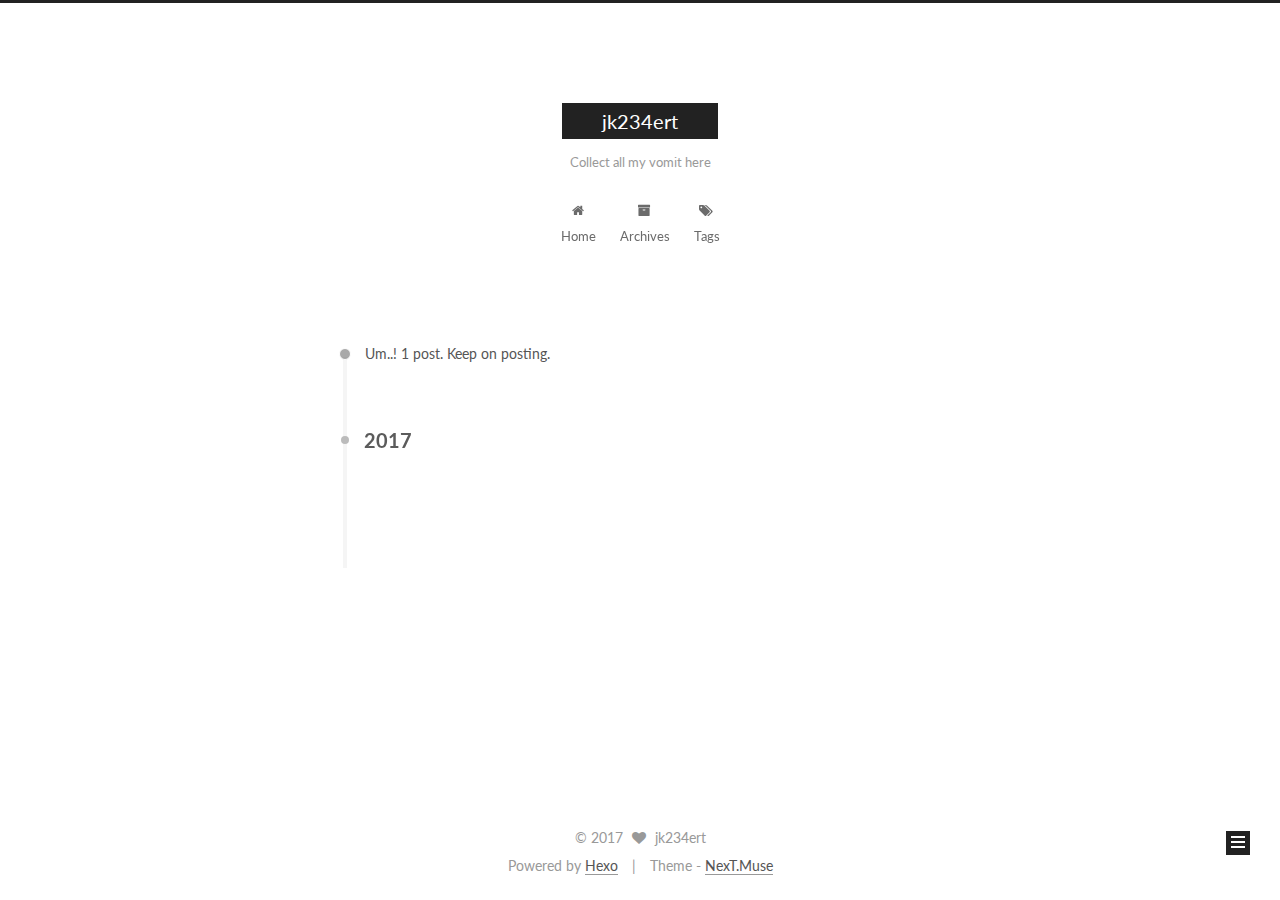
==== commit d1bf3309: "Site updated: 2017-04-27 13:31:06" ====
--- a/archives/index.html
+++ b/archives/index.html
@@ -1,164 +1,552 @@
-<!DOCTYPE HTML>
-<html>
+<!doctype html>
+
+
+
+  
+
+
+<html class="theme-next muse use-motion" lang="en">
 <head>
-  <meta charset="utf-8">
-  
-  <title>Archiv | jk234ert</title>
-  <meta name="author" content="jk234ert">
-  
-  <meta name="description" content="Collect all my vomit here">
-  
-  
-  <meta name="viewport" content="width=device-width, initial-scale=1, maximum-scale=1">
-
-  
-  <meta property="og:site_name" content="jk234ert"/>
-
-  
-    <meta property="og:image" content="undefined"/>
-  
-
-  <link href="/favicon.ico" rel="icon">
-  <link rel="alternate" href="/atom.xml" title="jk234ert" type="application/atom+xml">
-  <link rel="stylesheet" href="//netdna.bootstrapcdn.com/bootstrap/3.1.0/css/bootstrap.min.css">
-<link rel="stylesheet" href="//netdna.bootstrapcdn.com/font-awesome/4.0.3/css/font-awesome.css">
-<link rel="stylesheet" href="/css/style.css">
-  <script src="http://code.jquery.com/jquery-2.1.1.min.js"></script>
-  <!--[if lt IE 9]><script src="//html5shiv.googlecode.com/svn/trunk/html5.js"></script><![endif]-->
-  
+  <meta charset="UTF-8"/>
+<meta http-equiv="X-UA-Compatible" content="IE=edge" />
+<meta name="viewport" content="width=device-width, initial-scale=1, maximum-scale=1"/>
+
+
+
+
+
+
+<meta http-equiv="Cache-Control" content="no-transform" />
+<meta http-equiv="Cache-Control" content="no-siteapp" />
+
+
+
+
+
+
+
+
+
+
+
+
+
+
+
+  
+  
+  <link href="/lib/fancybox/source/jquery.fancybox.css?v=2.1.5" rel="stylesheet" type="text/css" />
+
+
+
+
+  
+  
+  
+  
+
+  
+    
+    
+  
+
+  
+
+  
+
+  
+
+  
+
+  
+    
+    
+    <link href="//fonts.googleapis.com/css?family=Lato:300,300italic,400,400italic,700,700italic&subset=latin,latin-ext" rel="stylesheet" type="text/css">
+  
+
+
+
+
+
+
+<link href="/lib/font-awesome/css/font-awesome.min.css?v=4.6.2" rel="stylesheet" type="text/css" />
+
+<link href="/css/main.css?v=5.1.1" rel="stylesheet" type="text/css" />
+
+
+  <meta name="keywords" content="Hexo, NexT" />
+
+
+
+
+
+
+
+
+  <link rel="shortcut icon" type="image/x-icon" href="/favicon.ico?v=5.1.1" />
+
+
+
+
+
+
+<meta name="description" content="Collect all my vomit here">
+<meta property="og:type" content="website">
+<meta property="og:title" content="jk234ert">
+<meta property="og:url" content="http://yoursite.com/archives/index.html">
+<meta property="og:site_name" content="jk234ert">
+<meta property="og:description" content="Collect all my vomit here">
+<meta name="twitter:card" content="summary">
+<meta name="twitter:title" content="jk234ert">
+<meta name="twitter:description" content="Collect all my vomit here">
+
+
+
+<script type="text/javascript" id="hexo.configurations">
+  var NexT = window.NexT || {};
+  var CONFIG = {
+    root: '/',
+    scheme: 'Muse',
+    sidebar: {"position":"left","display":"post","offset":12,"offset_float":0,"b2t":false,"scrollpercent":false},
+    fancybox: true,
+    motion: true,
+    duoshuo: {
+      userId: '0',
+      author: 'Author'
+    },
+    algolia: {
+      applicationID: '',
+      apiKey: '',
+      indexName: '',
+      hits: {"per_page":10},
+      labels: {"input_placeholder":"Search for Posts","hits_empty":"We didn't find any results for the search: ${query}","hits_stats":"${hits} results found in ${time} ms"}
+    }
+  };
+</script>
+
+
+
+  <link rel="canonical" href="http://yoursite.com/archives/"/>
+
+
+
+
+
+  <title>Archive | jk234ert</title>
+</head>
+
+<body itemscope itemtype="http://schema.org/WebPage" lang="en">
+
+  
+
+
+
+
+
+
+
+
+
+
+
+
+
+
+  
+  
+    
+  
+
+  <div class="container sidebar-position-left  page-archive  ">
+    <div class="headband"></div>
+
+    <header id="header" class="header" itemscope itemtype="http://schema.org/WPHeader">
+      <div class="header-inner"><div class="site-brand-wrapper">
+  <div class="site-meta ">
+    
+
+    <div class="custom-logo-site-title">
+      <a href="/"  class="brand" rel="start">
+        <span class="logo-line-before"><i></i></span>
+        <span class="site-title">jk234ert</span>
+        <span class="logo-line-after"><i></i></span>
+      </a>
+    </div>
+      
+        <p class="site-subtitle">Collect all my vomit here</p>
+      
+  </div>
+
+  <div class="site-nav-toggle">
+    <button>
+      <span class="btn-bar"></span>
+      <span class="btn-bar"></span>
+      <span class="btn-bar"></span>
+    </button>
+  </div>
+</div>
+
+<nav class="site-nav">
+  
+
+  
+    <ul id="menu" class="menu">
+      
+        
+        <li class="menu-item menu-item-home">
+          <a href="/" rel="section">
+            
+              <i class="menu-item-icon fa fa-fw fa-home"></i> <br />
+            
+            Home
+          </a>
+        </li>
+      
+        
+        <li class="menu-item menu-item-archives">
+          <a href="/archives" rel="section">
+            
+              <i class="menu-item-icon fa fa-fw fa-archive"></i> <br />
+            
+            Archives
+          </a>
+        </li>
+      
+        
+        <li class="menu-item menu-item-tags">
+          <a href="/tags" rel="section">
+            
+              <i class="menu-item-icon fa fa-fw fa-tags"></i> <br />
+            
+            Tags
+          </a>
+        </li>
+      
+
+      
+    </ul>
+  
+
+  
+</nav>
+
+
+
+ </div>
+    </header>
+
+    <main id="main" class="main">
+      <div class="main-inner">
+        <div class="content-wrap">
+          <div id="content" class="content">
+            
+
+  <section id="posts" class="posts-collapse">
+    <span class="archive-move-on"></span>
+
+    <span class="archive-page-counter">
+      
+      
+      
+        
+      
+      Um..! 1 post. Keep on posting.
+    </span>
+
+    
+
+      
+      
+      
+
+      
+        
+        <div class="collection-title">
+          <h2 class="archive-year motion-element" id="archive-year-2017">2017</h2>
+        </div>
+      
+      
+
+      
+
+  <article class="post post-type-normal" itemscope itemtype="http://schema.org/Article">
+    <header class="post-header">
+
+      <h1 class="post-title">
+        
+            <a class="post-title-link" href="/2017/04/24/hello-world/" itemprop="url">
+              
+                <span itemprop="name">Hello World</span>
+              
+            </a>
+        
+      </h1>
+
+      <div class="post-meta">
+        <time class="post-time" itemprop="dateCreated"
+              datetime="2017-04-24T12:50:25+08:00"
+              content="2017-04-24" >
+          04-24
+        </time>
+      </div>
+
+    </header>
+  </article>
+
+
+
+    
+
+  </section>
+
+  
+
+
+
+          </div>
+          
+
+
+          
+
+        </div>
+        
+          
+  
+  <div class="sidebar-toggle">
+    <div class="sidebar-toggle-line-wrap">
+      <span class="sidebar-toggle-line sidebar-toggle-line-first"></span>
+      <span class="sidebar-toggle-line sidebar-toggle-line-middle"></span>
+      <span class="sidebar-toggle-line sidebar-toggle-line-last"></span>
+    </div>
+  </div>
+
+  <aside id="sidebar" class="sidebar">
+    <div class="sidebar-inner">
+
+      
+
+      
+
+      <section class="site-overview sidebar-panel sidebar-panel-active">
+        <div class="site-author motion-element" itemprop="author" itemscope itemtype="http://schema.org/Person">
+          <img class="site-author-image" itemprop="image"
+               src="/images/avatar.gif"
+               alt="jk234ert" />
+          <p class="site-author-name" itemprop="name">jk234ert</p>
+           
+              <p class="site-description motion-element" itemprop="description">Collect all my vomit here</p>
+          
+        </div>
+        <nav class="site-state motion-element">
+
+          
+            <div class="site-state-item site-state-posts">
+              <a href="/archives">
+                <span class="site-state-item-count">1</span>
+                <span class="site-state-item-name">posts</span>
+              </a>
+            </div>
+          
+
+          
+
+          
+
+        </nav>
+
+        
+
+        <div class="links-of-author motion-element">
+          
+        </div>
+
+        
+        
+
+        
+        
+
+        
+
+
+      </section>
+
+      
+
+      
+
+    </div>
+  </aside>
+
+
+        
+      </div>
+    </main>
+
+    <footer id="footer" class="footer">
+      <div class="footer-inner">
+        <div class="copyright" >
+  
+  &copy; 
+  <span itemprop="copyrightYear">2017</span>
+  <span class="with-love">
+    <i class="fa fa-heart"></i>
+  </span>
+  <span class="author" itemprop="copyrightHolder">jk234ert</span>
+</div>
+
+
+<div class="powered-by">
+  Powered by <a class="theme-link" href="https://hexo.io">Hexo</a>
+</div>
+
+<div class="theme-info">
+  Theme -
+  <a class="theme-link" href="https://github.com/iissnan/hexo-theme-next">
+    NexT.Muse
+  </a>
+</div>
+
+
+        
+
+        
+      </div>
+    </footer>
+
+    
+      <div class="back-to-top">
+        <i class="fa fa-arrow-up"></i>
+        
+      </div>
+    
+
+  </div>
+
+  
+
 <script type="text/javascript">
-  var _gaq = _gaq || [];
-  _gaq.push(['_setAccount', 'UA-368771XX-X']);
-  _gaq.push(['_trackPageview']);
-
-  (function() {
-    var ga = document.createElement('script'); ga.type = 'text/javascript'; ga.async = true;
-    ga.src = ('https:' == document.location.protocol ? 'https://ssl' : 'http://www') + '.google-analytics.com/ga.js';
-    var s = document.getElementsByTagName('script')[0]; s.parentNode.insertBefore(ga, s);
-  })();
+  if (Object.prototype.toString.call(window.Promise) !== '[object Function]') {
+    window.Promise = null;
+  }
 </script>
 
-</head>
-
-<body>
-  <header id="header" class='normal_mode'>
-    <nav id="main-nav">
-  <ul class='container'>
-    
-      <li><a href="/">Home</a></li>
-    
-      <li><a href="/archives">Archives</a></li>
-    
-  </ul>
-  <div class="clearfix"></div>
-</nav>
-  </header>
-  <div id="content" class="container">
-    
-<h2 class="archive-title"><i class="fa fa-archive"></i>Archiv</h2>
-
-
-    <div class="archive">
-	<article class="post"
-		<header>
-		  <time datetime="2017-04-24T04:50:25.000Z"><a href="/2017/04/24/hello-world/">2017-04-24</a></time>
-		  <h1 class="title"><a href="/2017/04/24/hello-world/">Hello World</a></h1>
-		  
-
-
-		</header>
-	</article>
-    </div>
-
-<nav id="pagination">
-  
-  
-  <div class="clearfix"></div>
-</nav>
-
-    <div class="clearfix"></div>
-  </div>
-  <footer id="footer" class="inner"><div>
-  
-  &copy; 2017 jk234ert
-  
-</div>
-Powered by <a href="http://zespia.tw/hexo/" title="Hexo" target="_blank" rel="external">Hexo</a> and <a href="http://pages.github.com/" title="GitHub Pages" target="_blank" rel="external">GitHub Pages</a>
-
-<div class="clearfix"></div></footer>
-  
-<script src="/js/jquery.imagesloaded.min.js"></script>
-<script src="/js/gallery.js"></script>
-<script src="//netdna.bootstrapcdn.com/bootstrap/3.1.0/js/bootstrap.min.js"></script>
-
-
-
-
-    <script type="text/javascript">
-        (function(){
-
-            $(window).scroll(function(){
-
-                var scrollTop = $(window).scrollTop();
-                if ( scrollTop >200 ){
-                    $("#main-nav").removeClass('normal_mode').addClass('top_mode');
-                } else{
-                    $("#main-nav").removeClass('top_mode').addClass('normal_mode');
-                }
-
-            });
-
-        })();
+
+
+
+
+
+
+
+
+  
+
+
+
+
+
+
+
+
+
+
+
+
+  
+  <script type="text/javascript" src="/lib/jquery/index.js?v=2.1.3"></script>
+
+  
+  <script type="text/javascript" src="/lib/fastclick/lib/fastclick.min.js?v=1.0.6"></script>
+
+  
+  <script type="text/javascript" src="/lib/jquery_lazyload/jquery.lazyload.js?v=1.9.7"></script>
+
+  
+  <script type="text/javascript" src="/lib/velocity/velocity.min.js?v=1.2.1"></script>
+
+  
+  <script type="text/javascript" src="/lib/velocity/velocity.ui.min.js?v=1.2.1"></script>
+
+  
+  <script type="text/javascript" src="/lib/fancybox/source/jquery.fancybox.pack.js?v=2.1.5"></script>
+
+
+  
+
+
+  <script type="text/javascript" src="/js/src/utils.js?v=5.1.1"></script>
+
+  <script type="text/javascript" src="/js/src/motion.js?v=5.1.1"></script>
+
+
+
+  
+  
+
+  
+  
+    <script type="text/javascript" id="motion.page.archive">
+      $('.archive-year').velocity('transition.slideLeftIn');
     </script>
-
-
-
-  <link rel="stylesheet" href="/fancybox/jquery.fancybox.css" media="screen" type="text/css">
-  <script src="/fancybox/jquery.fancybox.pack.js"></script>
-  <script type="text/javascript">
-  (function($){
-    $('.fancybox').fancybox({
-      'titlePosition': 'inside'
-    });
-  })(jQuery);
-  </script>
-
-
-
-    
-    <script type="text/javascript">
-      var duoshuoQuery = {short_name:"your_id"};
-    (function() {
-      var ds = document.createElement('script');
-      ds.type = 'text/javascript';ds.async = true;
-      ds.src = 'http://static.duoshuo.com/embed.js';
-      ds.charset = 'UTF-8';
-      (document.getElementsByTagName('head')[0] 
-      || document.getElementsByTagName('body')[0]).appendChild(ds);
-    })();
-  </script>
-
-
-
-<script type="text/javascript">
-  
-  $(function(){
-
-    $('.title').hover(
-      function() {      
-        $(this).stop().animate(
-          {'marginLeft': '10px'}, 200
-        );   
-      }, 
-      function() {       
-        $(this).stop().animate({'marginLeft': '0px'}, 200);      
-      
-    });   
-
-  });
-
-</script>
-
+  
+
+
+  
+
+
+  <script type="text/javascript" src="/js/src/bootstrap.js?v=5.1.1"></script>
+
+
+
+  
+
+
+  
+
+
+
+
+	
+
+
+
+
+
+  
+
+
+
+
+
+  
+
+
+
+
+
+  
+
+
+
+
+
+
+  
+
+
+
+
+
+  
+
+  
+
+  
+
+  
+
+  
 
 </body>
-</html>+</html>
--- a/css/main.css
+++ b/css/main.css
@@ -0,0 +1,2546 @@
+/* normalize.css v3.0.2 | MIT License | git.io/normalize */
+html {
+  font-family: sans-serif; /* 1 */
+  -ms-text-size-adjust: 100%; /* 2 */
+  -webkit-text-size-adjust: 100%; /* 2 */
+}
+body {
+  margin: 0;
+}
+article,
+aside,
+details,
+figcaption,
+figure,
+footer,
+header,
+hgroup,
+main,
+menu,
+nav,
+section,
+summary {
+  display: block;
+}
+audio,
+canvas,
+progress,
+video {
+  display: inline-block; /* 1 */
+  vertical-align: baseline; /* 2 */
+}
+audio:not([controls]) {
+  display: none;
+  height: 0;
+}
+[hidden],
+template {
+  display: none;
+}
+a {
+  background-color: transparent;
+}
+a:active,
+a:hover {
+  outline: 0;
+}
+abbr[title] {
+  border-bottom: 1px dotted;
+}
+b,
+strong {
+  font-weight: bold;
+}
+dfn {
+  font-style: italic;
+}
+h1 {
+  font-size: 2em;
+  margin: 0.67em 0;
+}
+mark {
+  background: #ff0;
+  color: #000;
+}
+small {
+  font-size: 80%;
+}
+sub,
+sup {
+  font-size: 75%;
+  line-height: 0;
+  position: relative;
+  vertical-align: baseline;
+}
+sup {
+  top: -0.5em;
+}
+sub {
+  bottom: -0.25em;
+}
+img {
+  border: 0;
+}
+svg:not(:root) {
+  overflow: hidden;
+}
+figure {
+  margin: 1em 40px;
+}
+hr {
+  -moz-box-sizing: content-box;
+  box-sizing: content-box;
+  height: 0;
+}
+pre {
+  overflow: auto;
+}
+code,
+kbd,
+pre,
+samp {
+  font-family: monospace, monospace;
+  font-size: 1em;
+}
+button,
+input,
+optgroup,
+select,
+textarea {
+  color: inherit; /* 1 */
+  font: inherit; /* 2 */
+  margin: 0; /* 3 */
+}
+button {
+  overflow: visible;
+}
+button,
+select {
+  text-transform: none;
+}
+button,
+html input[type="button"],
+input[type="reset"],
+input[type="submit"] {
+  -webkit-appearance: button; /* 2 */
+  cursor: pointer; /* 3 */
+}
+button[disabled],
+html input[disabled] {
+  cursor: default;
+}
+button::-moz-focus-inner,
+input::-moz-focus-inner {
+  border: 0;
+  padding: 0;
+}
+input {
+  line-height: normal;
+}
+input[type="checkbox"],
+input[type="radio"] {
+  box-sizing: border-box; /* 1 */
+  padding: 0; /* 2 */
+}
+input[type="number"]::-webkit-inner-spin-button,
+input[type="number"]::-webkit-outer-spin-button {
+  height: auto;
+}
+input[type="search"] {
+  -webkit-appearance: textfield; /* 1 */
+  -moz-box-sizing: content-box;
+  -webkit-box-sizing: content-box; /* 2 */
+  box-sizing: content-box;
+}
+input[type="search"]::-webkit-search-cancel-button,
+input[type="search"]::-webkit-search-decoration {
+  -webkit-appearance: none;
+}
+fieldset {
+  border: 1px solid #c0c0c0;
+  margin: 0 2px;
+  padding: 0.35em 0.625em 0.75em;
+}
+legend {
+  border: 0; /* 1 */
+  padding: 0; /* 2 */
+}
+textarea {
+  overflow: auto;
+}
+optgroup {
+  font-weight: bold;
+}
+table {
+  border-collapse: collapse;
+  border-spacing: 0;
+}
+td,
+th {
+  padding: 0;
+}
+::selection {
+  background: #262a30;
+  color: #fff;
+}
+body {
+  position: relative;
+  font-family: 'Lato', "PingFang SC", "Microsoft YaHei", sans-serif;
+  font-size: 14px;
+  line-height: 2;
+  color: #555;
+  background: #fff;
+}
+@media (max-width: 767px) {
+  body {
+    padding-right: 0 !important;
+  }
+}
+@media (min-width: 768px) and (max-width: 991px) {
+  body {
+    padding-right: 0 !important;
+  }
+}
+@media (min-width: 1600px) {
+  body {
+    font-size: 16px;
+  }
+}
+h1,
+h2,
+h3,
+h4,
+h5,
+h6 {
+  margin: 0;
+  padding: 0;
+  font-weight: bold;
+  line-height: 1.5;
+  font-family: 'Lato', "PingFang SC", "Microsoft YaHei", sans-serif;
+}
+h2,
+h3,
+h4,
+h5,
+h6 {
+  margin: 20px 0 15px;
+}
+h1 {
+  font-size: 22px;
+}
+@media (max-width: 767px) {
+  h1 {
+    font-size: 18px;
+  }
+}
+h2 {
+  font-size: 20px;
+}
+@media (max-width: 767px) {
+  h2 {
+    font-size: 16px;
+  }
+}
+h3 {
+  font-size: 18px;
+}
+@media (max-width: 767px) {
+  h3 {
+    font-size: 14px;
+  }
+}
+h4 {
+  font-size: 16px;
+}
+@media (max-width: 767px) {
+  h4 {
+    font-size: 12px;
+  }
+}
+h5 {
+  font-size: 14px;
+}
+@media (max-width: 767px) {
+  h5 {
+    font-size: 10px;
+  }
+}
+h6 {
+  font-size: 12px;
+}
+@media (max-width: 767px) {
+  h6 {
+    font-size: 8px;
+  }
+}
+p {
+  margin: 0 0 25px 0;
+}
+a {
+  color: #555;
+  text-decoration: none;
+  border-bottom: 1px solid #999;
+  word-wrap: break-word;
+}
+a:hover {
+  color: #222;
+  border-bottom-color: #222;
+}
+blockquote {
+  margin: 0;
+  padding: 0;
+}
+img {
+  display: block;
+  margin: auto;
+  max-width: 100%;
+  height: auto;
+}
+hr {
+  margin: 40px 0;
+  height: 3px;
+  border: none;
+  background-color: #ddd;
+  background-image: repeating-linear-gradient(-45deg, #fff, #fff 4px, transparent 4px, transparent 8px);
+}
+blockquote {
+  padding: 0 15px;
+  color: #666;
+  border-left: 4px solid #ddd;
+}
+blockquote cite::before {
+  content: "-";
+  padding: 0 5px;
+}
+dt {
+  font-weight: 700;
+}
+dd {
+  margin: 0;
+  padding: 0;
+}
+.text-left {
+  text-align: left;
+}
+.text-center {
+  text-align: center;
+}
+.text-right {
+  text-align: right;
+}
+.text-justify {
+  text-align: justify;
+}
+.text-nowrap {
+  white-space: nowrap;
+}
+.text-lowercase {
+  text-transform: lowercase;
+}
+.text-uppercase {
+  text-transform: uppercase;
+}
+.text-capitalize {
+  text-transform: capitalize;
+}
+.center-block {
+  display: block;
+  margin-left: auto;
+  margin-right: auto;
+}
+.clearfix:before,
+.clearfix:after {
+  content: " ";
+  display: table;
+}
+.clearfix:after {
+  clear: both;
+}
+.pullquote {
+  width: 45%;
+}
+.pullquote.left {
+  float: left;
+  margin-left: 5px;
+  margin-right: 10px;
+}
+.pullquote.right {
+  float: right;
+  margin-left: 10px;
+  margin-right: 5px;
+}
+.affix.affix.affix {
+  position: fixed;
+}
+.translation {
+  margin-top: -20px;
+  font-size: 14px;
+  color: #999;
+}
+.scrollbar-measure {
+  width: 100px;
+  height: 100px;
+  overflow: scroll;
+  position: absolute;
+  top: -9999px;
+}
+.use-motion .motion-element {
+  opacity: 0;
+}
+table {
+  margin: 20px 0;
+  width: 100%;
+  border-collapse: collapse;
+  border-spacing: 0;
+  border: 1px solid #ddd;
+  font-size: 14px;
+  table-layout: fixed;
+  word-wrap: break-all;
+}
+table>tbody>tr:nth-of-type(odd) {
+  background-color: #f9f9f9;
+}
+table>tbody>tr:hover {
+  background-color: #f5f5f5;
+}
+caption,
+th,
+td {
+  padding: 8px;
+  text-align: left;
+  vertical-align: middle;
+  font-weight: normal;
+}
+th,
+td {
+  border-bottom: 3px solid #ddd;
+  border-right: 1px solid #eee;
+}
+th {
+  padding-bottom: 10px;
+  font-weight: 700;
+}
+td {
+  border-bottom-width: 1px;
+}
+html,
+body {
+  height: 100%;
+}
+.container {
+  position: relative;
+  min-height: 100%;
+}
+.header-inner {
+  margin: 0 auto;
+  padding: 100px 0 70px;
+  width: 700px;
+}
+@media (min-width: 1600px) {
+  .container .header-inner {
+    width: 900px;
+  }
+}
+.main {
+  padding-bottom: 150px;
+}
+.main-inner {
+  margin: 0 auto;
+  width: 700px;
+}
+@media (min-width: 1600px) {
+  .container .main-inner {
+    width: 900px;
+  }
+}
+.footer {
+  position: absolute;
+  left: 0;
+  bottom: 0;
+  width: 100%;
+  min-height: 50px;
+}
+.footer-inner {
+  box-sizing: border-box;
+  margin: 20px auto;
+  width: 700px;
+}
+@media (min-width: 1600px) {
+  .container .footer-inner {
+    width: 900px;
+  }
+}
+pre,
+.highlight {
+  overflow: auto;
+  margin: 20px 0;
+  padding: 0;
+  font-size: 13px;
+  color: #4d4d4c;
+  background: #f7f7f7;
+  line-height: 1.6;
+}
+pre,
+code {
+  font-family: consolas, Menlo, "PingFang SC", "Microsoft YaHei", monospace;
+}
+code {
+  padding: 2px 4px;
+  word-wrap: break-word;
+  color: #555;
+  background: #eee;
+  border-radius: 3px;
+  font-size: 13px;
+}
+pre code {
+  padding: 0;
+  color: #4d4d4c;
+  background: none;
+  text-shadow: none;
+}
+.highlight {
+  border-radius: 1px;
+}
+.highlight pre {
+  border: none;
+  margin: 0;
+  padding: 10px 0;
+}
+.highlight table {
+  margin: 0;
+  width: auto;
+  border: none;
+}
+.highlight td {
+  border: none;
+  padding: 0;
+}
+.highlight figcaption {
+  font-size: 1em;
+  color: #4d4d4c;
+  line-height: 1em;
+  margin-bottom: 1em;
+}
+.highlight figcaption:before,
+.highlight figcaption:after {
+  content: " ";
+  display: table;
+}
+.highlight figcaption:after {
+  clear: both;
+}
+.highlight figcaption a {
+  float: right;
+  color: #4d4d4c;
+}
+.highlight figcaption a:hover {
+  border-bottom-color: #4d4d4c;
+}
+.highlight .gutter pre {
+  padding-left: 10px;
+  padding-right: 10px;
+  color: #869194;
+  text-align: right;
+  background-color: #eff2f3;
+}
+.highlight .code pre {
+  width: 100%;
+  padding-left: 10px;
+  padding-right: 10px;
+  background-color: #f7f7f7;
+}
+.highlight .line {
+  height: 20px;
+}
+.gutter {
+  -webkit-user-select: none;
+  -moz-user-select: none;
+  -ms-user-select: none;
+  user-select: none;
+}
+.gist table {
+  width: auto;
+}
+.gist table td {
+  border: none;
+}
+pre .deletion {
+  background: #fdd;
+}
+pre .addition {
+  background: #dfd;
+}
+pre .meta {
+  color: #8959a8;
+}
+pre .comment {
+  color: #8e908c;
+}
+pre .variable,
+pre .attribute,
+pre .tag,
+pre .regexp,
+pre .ruby .constant,
+pre .xml .tag .title,
+pre .xml .pi,
+pre .xml .doctype,
+pre .html .doctype,
+pre .css .id,
+pre .css .class,
+pre .css .pseudo {
+  color: #c82829;
+}
+pre .number,
+pre .preprocessor,
+pre .built_in,
+pre .literal,
+pre .params,
+pre .constant,
+pre .command {
+  color: #f5871f;
+}
+pre .ruby .class .title,
+pre .css .rules .attribute,
+pre .string,
+pre .value,
+pre .inheritance,
+pre .header,
+pre .ruby .symbol,
+pre .xml .cdata,
+pre .special,
+pre .number,
+pre .formula {
+  color: #718c00;
+}
+pre .title,
+pre .css .hexcolor {
+  color: #3e999f;
+}
+pre .function,
+pre .python .decorator,
+pre .python .title,
+pre .ruby .function .title,
+pre .ruby .title .keyword,
+pre .perl .sub,
+pre .javascript .title,
+pre .coffeescript .title {
+  color: #4271ae;
+}
+pre .keyword,
+pre .javascript .function {
+  color: #8959a8;
+}
+.full-image.full-image.full-image {
+  border: none;
+  max-width: 100%;
+  width: auto;
+  margin: 20px auto;
+}
+@media (min-width: 992px) {
+  .full-image.full-image.full-image {
+    max-width: none;
+    width: 110%;
+    margin: 25px -5%;
+  }
+}
+.blockquote-center,
+.page-home .post-type-quote blockquote,
+.page-post-detail .post-type-quote blockquote {
+  position: relative;
+  margin: 40px 0;
+  padding: 0;
+  border-left: none;
+  text-align: center;
+}
+.blockquote-center::before,
+.page-home .post-type-quote blockquote::before,
+.page-post-detail .post-type-quote blockquote::before,
+.blockquote-center::after,
+.page-home .post-type-quote blockquote::after,
+.page-post-detail .post-type-quote blockquote::after {
+  position: absolute;
+  content: ' ';
+  display: block;
+  width: 100%;
+  height: 24px;
+  opacity: 0.2;
+  background-repeat: no-repeat;
+  background-position: 0 -6px;
+  background-size: 22px 22px;
+}
+.blockquote-center::before,
+.page-home .post-type-quote blockquote::before,
+.page-post-detail .post-type-quote blockquote::before {
+  top: -20px;
+  background-image: url("../images/quote-l.svg");
+  border-top: 1px solid #ccc;
+}
+.blockquote-center::after,
+.page-home .post-type-quote blockquote::after,
+.page-post-detail .post-type-quote blockquote::after {
+  bottom: -20px;
+  background-image: url("../images/quote-r.svg");
+  border-bottom: 1px solid #ccc;
+  background-position: 100% 8px;
+}
+.blockquote-center p,
+.page-home .post-type-quote blockquote p,
+.page-post-detail .post-type-quote blockquote p,
+.blockquote-center div,
+.page-home .post-type-quote blockquote div,
+.page-post-detail .post-type-quote blockquote div {
+  text-align: center;
+}
+.post .post-body .group-picture img {
+  box-sizing: border-box;
+  padding: 0 3px;
+  border: none;
+}
+.post .group-picture-row {
+  overflow: hidden;
+  margin-top: 6px;
+}
+.post .group-picture-row:first-child {
+  margin-top: 0;
+}
+.post .group-picture-column {
+  float: left;
+}
+.page-post-detail .post-body .group-picture-column {
+  float: none;
+  margin-top: 10px;
+  width: auto !important;
+}
+.page-post-detail .post-body .group-picture-column img {
+  margin: 0 auto;
+}
+.page-archive .group-picture-container {
+  overflow: hidden;
+}
+.page-archive .group-picture-row {
+  float: left;
+}
+.page-archive .group-picture-row:first-child {
+  margin-top: 6px;
+}
+.page-archive .group-picture-column {
+  max-width: 150px;
+  max-height: 150px;
+}
+.note {
+  padding: 20px;
+  margin: 20px 0;
+  border: 1px solid #eee;
+  border-left-width: 5px;
+  border-radius: 3px;
+}
+.note h2,
+.note h3,
+.note h4,
+.note h5,
+.note h6 {
+  margin-top: 0;
+  margin-bottom: 5px;
+}
+.note p:last-child {
+  margin-bottom: 0;
+}
+.note code {
+  border-radius: 3px;
+}
+.note+.note {
+  margin-top: -5px;
+}
+.default {
+  border-left-color: #777;
+}
+.default h2,
+.default h3,
+.default h4,
+.default h5,
+.default h6 {
+  color: #777;
+}
+.primary {
+  border-left-color: #428bca;
+}
+.primary h2,
+.primary h3,
+.primary h4,
+.primary h5,
+.primary h6 {
+  color: #428bca;
+}
+.success {
+  border-left-color: #5cb85c;
+}
+.success h2,
+.success h3,
+.success h4,
+.success h5,
+.success h6 {
+  color: #5cb85c;
+}
+.danger {
+  border-left-color: #d9534f;
+}
+.danger h2,
+.danger h3,
+.danger h4,
+.danger h5,
+.danger h6 {
+  color: #d9534f;
+}
+.warning {
+  border-left-color: #f0ad4e;
+}
+.warning h2,
+.warning h3,
+.warning h4,
+.warning h5,
+.warning h6 {
+  color: #f0ad4e;
+}
+.info {
+  border-left-color: #5bc0de;
+}
+.info h2,
+.info h3,
+.info h4,
+.info h5,
+.info h6 {
+  color: #5bc0de;
+}
+.btn {
+  display: inline-block;
+  padding: 0 20px;
+  font-size: 14px;
+  color: #fff;
+  background: #222;
+  border: 2px solid #222;
+  text-decoration: none;
+  border-radius: 0;
+  transition-property: background-color;
+  transition-duration: 0.2s;
+  transition-timing-function: ease-in-out;
+  transition-delay: 0s;
+}
+.btn:hover,
+.post-button .btn:hover {
+  border-color: #222;
+  color: #222;
+  background: #fff;
+}
+.btn-bar {
+  display: block;
+  width: 22px;
+  height: 2px;
+  background: #555;
+  border-radius: 1px;
+}
+.btn-bar+.btn-bar {
+  margin-top: 4px;
+}
+.pagination {
+  margin: 120px 0 40px;
+  text-align: center;
+  border-top: 1px solid #eee;
+}
+.page-number-basic,
+.pagination .prev,
+.pagination .next,
+.pagination .page-number,
+.pagination .space {
+  display: inline-block;
+  position: relative;
+  top: -1px;
+  margin: 0 10px;
+  padding: 0 10px;
+  line-height: 30px;
+}
+@media (max-width: 767px) {
+  .page-number-basic,
+  .pagination .prev,
+  .pagination .next,
+  .pagination .page-number,
+  .pagination .space {
+    margin: 0 5px;
+  }
+}
+.pagination .prev,
+.pagination .next,
+.pagination .page-number {
+  border-bottom: 0;
+  border-top: 1px solid #eee;
+  transition-property: border-color;
+  transition-duration: 0.2s;
+  transition-timing-function: ease-in-out;
+  transition-delay: 0s;
+}
+.pagination .prev:hover,
+.pagination .next:hover,
+.pagination .page-number:hover {
+  border-top-color: #222;
+}
+.pagination .space {
+  padding: 0;
+  margin: 0;
+}
+.pagination .prev {
+  margin-left: 0;
+}
+.pagination .next {
+  margin-right: 0;
+}
+.pagination .page-number.current {
+  color: #fff;
+  background: #ccc;
+  border-top-color: #ccc;
+}
+@media (max-width: 767px) {
+  .pagination {
+    border-top: none;
+  }
+  .pagination .prev,
+  .pagination .next,
+  .pagination .page-number {
+    margin-bottom: 10px;
+    border-top: 0;
+    border-bottom: 1px solid #eee;
+  }
+  .pagination .prev:hover,
+  .pagination .next:hover,
+  .pagination .page-number:hover {
+    border-bottom-color: #222;
+  }
+}
+.comments {
+  margin: 60px 20px 0;
+}
+.tag-cloud {
+  text-align: center;
+}
+.tag-cloud a {
+  display: inline-block;
+  margin: 10px;
+}
+.back-to-top {
+  box-sizing: border-box;
+  position: fixed;
+  bottom: -100px;
+  right: 30px;
+  z-index: 1050;
+  padding: 0 6px;
+  width: 24px;
+  background: #222;
+  font-size: 12px;
+  opacity: 1;
+  color: #fff;
+  cursor: pointer;
+  text-align: center;
+  -webkit-transform: translateZ(0);
+  transition-property: bottom;
+  transition-duration: 0.2s;
+  transition-timing-function: ease-in-out;
+  transition-delay: 0s;
+}
+@media (max-width: 767px) {
+  .back-to-top {
+    display: none;
+  }
+}
+@media (min-width: 768px) and (max-width: 991px) {
+  .back-to-top {
+    display: none;
+  }
+}
+.back-to-top.back-to-top-on {
+  bottom: 19px;
+}
+.header {
+  background: transparent;
+}
+.header-inner {
+  position: relative;
+}
+.headband {
+  height: 3px;
+  background: #222;
+}
+.site-meta {
+  margin: 0;
+  text-align: center;
+}
+@media (max-width: 767px) {
+  .site-meta {
+    text-align: center;
+  }
+}
+.brand {
+  position: relative;
+  display: inline-block;
+  padding: 0 40px;
+  color: #fff;
+  background: #222;
+  border-bottom: none;
+}
+.brand:hover {
+  color: #fff;
+}
+.logo {
+  display: inline-block;
+  margin-right: 5px;
+  line-height: 36px;
+  vertical-align: top;
+}
+.site-title {
+  display: inline-block;
+  vertical-align: top;
+  line-height: 36px;
+  font-size: 20px;
+  font-weight: normal;
+  font-family: 'Lato', "PingFang SC", "Microsoft YaHei", sans-serif;
+}
+.site-subtitle {
+  margin-top: 10px;
+  font-size: 13px;
+  color: #999;
+}
+.use-motion .brand {
+  opacity: 0;
+}
+.use-motion .logo,
+.use-motion .site-title,
+.use-motion .site-subtitle {
+  opacity: 0;
+  position: relative;
+  top: -10px;
+}
+.site-nav-toggle {
+  display: none;
+  position: absolute;
+  top: 10px;
+  left: 10px;
+}
+@media (max-width: 767px) {
+  .site-nav-toggle {
+    display: block;
+  }
+}
+.site-nav-toggle button {
+  margin-top: 2px;
+  padding: 9px 10px;
+  background: transparent;
+  border: none;
+}
+@media (max-width: 767px) {
+  .site-nav {
+    display: none;
+    margin: 0 -10px;
+    padding: 0 10px;
+    clear: both;
+    border-top: 1px solid #ddd;
+  }
+}
+@media (min-width: 768px) and (max-width: 991px) {
+  .site-nav {
+    display: block !important;
+  }
+}
+@media (min-width: 992px) {
+  .site-nav {
+    display: block !important;
+  }
+}
+.menu {
+  margin-top: 20px;
+  padding-left: 0;
+  text-align: center;
+}
+.menu .menu-item {
+  display: inline-block;
+  margin: 0 10px;
+  list-style: none;
+}
+@media screen and (max-width: 767px) {
+  .menu .menu-item {
+    margin-top: 10px;
+  }
+}
+.menu .menu-item a {
+  display: block;
+  font-size: 13px;
+  line-height: inherit;
+  border-bottom: 1px solid transparent;
+  transition-property: border-color;
+  transition-duration: 0.2s;
+  transition-timing-function: ease-in-out;
+  transition-delay: 0s;
+}
+.menu .menu-item a:hover {
+  border-bottom-color: #222;
+}
+.menu .menu-item .fa {
+  margin-right: 5px;
+}
+.use-motion .menu-item {
+  opacity: 0;
+}
+.post-body {
+  font-family: 'Lato', "PingFang SC", "Microsoft YaHei", sans-serif;
+}
+@media (max-width: 767px) {
+  .post-body {
+    word-break: break-word;
+  }
+}
+.post-body .fancybox img {
+  display: block !important;
+  margin: 0 auto;
+  cursor: pointer;
+  cursor: zoom-in;
+  cursor: -webkit-zoom-in;
+}
+.post-body .image-caption,
+.post-body .figure .caption {
+  margin: 10px auto 15px;
+  text-align: center;
+  font-size: 14px;
+  color: #999;
+  font-weight: bold;
+  line-height: 1;
+}
+.post-sticky-flag {
+  display: inline-block;
+  font-size: 16px;
+  -ms-transform: rotate(30deg);
+  -webkit-transform: rotate(30deg);
+  -moz-transform: rotate(30deg);
+  -ms-transform: rotate(30deg);
+  -o-transform: rotate(30deg);
+  transform: rotate(30deg);
+}
+.posts-expand {
+  padding-top: 40px;
+}
+@media (max-width: 767px) {
+  .posts-expand {
+    margin: 0 20px;
+  }
+  .post-body pre {
+    padding: 10px;
+  }
+  .post-body pre .gutter pre {
+    padding-right: 10px;
+  }
+  .post-body .highlight {
+    margin-left: 0px;
+    margin-right: 0px;
+    padding: 0;
+  }
+  .post-body .highlight .gutter pre {
+    padding-right: 10px;
+  }
+}
+@media (min-width: 992px) {
+  .posts-expand .post-body {
+    text-align: justify;
+  }
+}
+.posts-expand .post-body h2,
+.posts-expand .post-body h3,
+.posts-expand .post-body h4,
+.posts-expand .post-body h5,
+.posts-expand .post-body h6 {
+  padding-top: 10px;
+}
+.posts-expand .post-body h2 .header-anchor,
+.posts-expand .post-body h3 .header-anchor,
+.posts-expand .post-body h4 .header-anchor,
+.posts-expand .post-body h5 .header-anchor,
+.posts-expand .post-body h6 .header-anchor {
+  float: right;
+  margin-left: 10px;
+  color: #ccc;
+  border-bottom-style: none;
+  visibility: hidden;
+}
+.posts-expand .post-body h2 .header-anchor:hover,
+.posts-expand .post-body h3 .header-anchor:hover,
+.posts-expand .post-body h4 .header-anchor:hover,
+.posts-expand .post-body h5 .header-anchor:hover,
+.posts-expand .post-body h6 .header-anchor:hover {
+  color: inherit;
+}
+.posts-expand .post-body h2:hover .header-anchor,
+.posts-expand .post-body h3:hover .header-anchor,
+.posts-expand .post-body h4:hover .header-anchor,
+.posts-expand .post-body h5:hover .header-anchor,
+.posts-expand .post-body h6:hover .header-anchor {
+  visibility: visible;
+}
+.posts-expand .post-body ul li {
+  list-style: circle;
+}
+.posts-expand .post-body img {
+  box-sizing: border-box;
+  margin: auto;
+  padding: 3px;
+  border: 1px solid #ddd;
+}
+.posts-expand .fancybox img {
+  margin: 0 auto;
+}
+@media (max-width: 767px) {
+  .posts-collapse {
+    margin: 0 20px;
+  }
+  .posts-collapse .post-title,
+  .posts-collapse .post-meta {
+    display: block;
+    width: auto;
+    text-align: left;
+  }
+}
+.posts-collapse {
+  position: relative;
+  z-index: 1010;
+  margin-left: 55px;
+}
+.posts-collapse::after {
+  content: " ";
+  position: absolute;
+  top: 20px;
+  left: 0;
+  margin-left: -2px;
+  width: 4px;
+  height: 100%;
+  background: #f5f5f5;
+  z-index: -1;
+}
+@media (max-width: 767px) {
+  .posts-collapse {
+    margin: 0 20px;
+  }
+}
+.posts-collapse .collection-title {
+  position: relative;
+  margin: 60px 0;
+}
+.posts-collapse .collection-title h2 {
+  margin-left: 20px;
+}
+.posts-collapse .collection-title small {
+  color: #bbb;
+}
+.posts-collapse .collection-title::before {
+  content: " ";
+  position: absolute;
+  left: 0;
+  top: 50%;
+  margin-left: -4px;
+  margin-top: -4px;
+  width: 8px;
+  height: 8px;
+  background: #bbb;
+  border-radius: 50%;
+}
+.posts-collapse .post {
+  margin: 30px 0;
+}
+.posts-collapse .post-header {
+  position: relative;
+  transition-duration: 0.2s;
+  transition-timing-function: ease-in-out;
+  transition-delay: 0s;
+  transition-property: border;
+  border-bottom: 1px dashed #ccc;
+}
+.posts-collapse .post-header::before {
+  content: " ";
+  position: absolute;
+  left: 0;
+  top: 12px;
+  width: 6px;
+  height: 6px;
+  margin-left: -4px;
+  background: #bbb;
+  border-radius: 50%;
+  border: 1px solid #fff;
+  transition-duration: 0.2s;
+  transition-timing-function: ease-in-out;
+  transition-delay: 0s;
+  transition-property: background;
+}
+.posts-collapse .post-header:hover {
+  border-bottom-color: #666;
+}
+.posts-collapse .post-header:hover::before {
+  background: #222;
+}
+.posts-collapse .post-meta {
+  position: absolute;
+  font-size: 12px;
+  left: 20px;
+  top: 5px;
+}
+.posts-collapse .post-comments-count {
+  display: none;
+}
+.posts-collapse .post-title {
+  margin-left: 60px;
+  font-size: 16px;
+  font-weight: normal;
+  line-height: inherit;
+}
+.posts-collapse .post-title::after {
+  margin-left: 3px;
+  opacity: 0.6;
+}
+.posts-collapse .post-title a {
+  color: #666;
+  border-bottom: none;
+}
+.page-home .post-type-quote .post-header,
+.page-post-detail .post-type-quote .post-header,
+.page-home .post-type-quote .post-tags,
+.page-post-detail .post-type-quote .post-tags {
+  display: none;
+}
+.posts-expand .post-title {
+  font-size: 26px;
+  text-align: center;
+  word-break: break-word;
+  font-weight: 400;
+}
+@media (max-width: 767px) {
+  .posts-expand .post-title {
+    font-size: 22px;
+  }
+}
+.posts-expand .post-title-link {
+  display: inline-block;
+  position: relative;
+  color: #555;
+  border-bottom: none;
+  line-height: 1.2;
+  vertical-align: top;
+}
+.posts-expand .post-title-link::before {
+  content: "";
+  position: absolute;
+  width: 100%;
+  height: 2px;
+  bottom: 0;
+  left: 0;
+  background-color: #000;
+  visibility: hidden;
+  -webkit-transform: scaleX(0);
+  -moz-transform: scaleX(0);
+  -ms-transform: scaleX(0);
+  -o-transform: scaleX(0);
+  transform: scaleX(0);
+  transition-duration: 0.2s;
+  transition-timing-function: ease-in-out;
+  transition-delay: 0s;
+}
+.posts-expand .post-title-link:hover::before {
+  visibility: visible;
+  -webkit-transform: scaleX(1);
+  -moz-transform: scaleX(1);
+  -ms-transform: scaleX(1);
+  -o-transform: scaleX(1);
+  transform: scaleX(1);
+}
+.posts-expand .post-title-link .fa {
+  font-size: 16px;
+}
+.posts-expand .post-meta {
+  margin: 3px 0 60px 0;
+  color: #999;
+  font-family: 'Lato', "PingFang SC", "Microsoft YaHei", sans-serif;
+  font-size: 12px;
+  text-align: center;
+}
+.posts-expand .post-meta .post-category-list {
+  display: inline-block;
+  margin: 0;
+  padding: 3px;
+}
+.posts-expand .post-meta .post-category-list-link {
+  color: #999;
+}
+.posts-expand .post-meta .post-description {
+  font-size: 14px;
+  margin-top: 2px;
+}
+.post-wordcount {
+  display: inline-block;
+}
+.post-meta-divider {
+  margin: 0 0.5em;
+}
+.post-meta-item-icon {
+  margin-right: 3px;
+}
+@media (min-width: 768px) and (max-width: 991px) {
+  .post-meta-item-icon {
+    display: inline-block;
+  }
+}
+@media (max-width: 767px) {
+  .post-meta-item-icon {
+    display: inline-block;
+  }
+}
+@media (min-width: 768px) and (max-width: 991px) {
+  .post-meta-item-text {
+    display: none;
+  }
+}
+@media (max-width: 767px) {
+  .post-meta-item-text {
+    display: none;
+  }
+}
+@media (max-width: 767px) {
+  .posts-expand .post-comments-count {
+    display: none;
+  }
+}
+.social-like {
+  font-size: 14px;
+  height: 20px;
+  text-align: center;
+  border-top: 1px solid #eee;
+  padding-top: 9px;
+  margin-top: 45px;
+  display: flex;
+  justify-content: center;
+}
+.vk_like {
+  width: 85px;
+  height: 21px;
+  padding-top: 7px;
+  align-self: center;
+}
+.fb_like {
+  height: 30px;
+  align-self: center;
+}
+.post-button {
+  margin-top: 50px;
+}
+.post-button .btn {
+  color: #fff;
+  font-size: 14px;
+  background: #222;
+  border-radius: 0;
+  line-height: 2;
+  margin: 0 4px 8px 4px;
+}
+.post-button .fa-fw {
+  width: 1.285714285714286em;
+  text-align: left;
+}
+.posts-expand .post-tags {
+  margin-top: 40px;
+  text-align: center;
+}
+.posts-expand .post-tags a {
+  display: inline-block;
+  margin-right: 10px;
+  font-size: 13px;
+}
+.post-nav {
+  display: table;
+  margin-top: 15px;
+  width: 100%;
+  border-top: 1px solid #eee;
+}
+.post-nav-divider {
+  display: table-cell;
+  width: 10%;
+}
+.post-nav-item {
+  display: table-cell;
+  padding: 10px 0 0 0;
+  width: 45%;
+  vertical-align: top;
+}
+.post-nav-item a {
+  position: relative;
+  display: block;
+  line-height: 25px;
+  font-size: 14px;
+  color: #555;
+  border-bottom: none;
+}
+.post-nav-item a:hover {
+  color: #222;
+  border-bottom: none;
+}
+.post-nav-item a:active {
+  top: 2px;
+}
+.post-nav-item .fa {
+  position: absolute;
+  top: 8px;
+  left: 0;
+  font-size: 12px;
+}
+.post-nav-next a {
+  padding-left: 15px;
+}
+.post-nav-prev {
+  text-align: right;
+}
+.post-nav-prev a {
+  padding-right: 15px;
+}
+.post-nav-prev .fa {
+  right: 0;
+  left: auto;
+}
+.posts-expand .post-eof {
+  display: block;
+  margin: 80px auto 60px;
+  width: 8%;
+  height: 1px;
+  background: #ccc;
+  text-align: center;
+}
+.post:last-child .post-eof.post-eof.post-eof {
+  display: none;
+}
+.post-gallery {
+  display: table;
+  table-layout: fixed;
+  width: 100%;
+  border-collapse: separate;
+}
+.post-gallery-row {
+  display: table-row;
+}
+.post-gallery .post-gallery-img {
+  display: table-cell;
+  text-align: center;
+  vertical-align: middle;
+  border: none;
+}
+.post-gallery .post-gallery-img img {
+  max-width: 100%;
+  max-height: 100%;
+  border: none;
+}
+.fancybox-close,
+.fancybox-close:hover {
+  border: none;
+}
+.sidebar {
+  position: fixed;
+  right: 0;
+  top: 0;
+  bottom: 0;
+  width: 0;
+  z-index: 1040;
+  box-shadow: inset 0 2px 6px #000;
+  background: #222;
+  -webkit-transform: translateZ(0);
+}
+.sidebar a {
+  color: #999;
+  border-bottom-color: #555;
+}
+.sidebar a:hover {
+  color: #eee;
+}
+@media (min-width: 768px) and (max-width: 991px) {
+  .sidebar {
+    display: none !important;
+  }
+}
+@media (max-width: 767px) {
+  .sidebar {
+    display: none !important;
+  }
+}
+.sidebar-inner {
+  position: relative;
+  padding: 20px 10px;
+  color: #999;
+  text-align: center;
+}
+.sidebar-toggle {
+  position: fixed;
+  right: 30px;
+  bottom: 45px;
+  width: 14px;
+  height: 14px;
+  padding: 5px;
+  background: #222;
+  line-height: 0;
+  z-index: 1050;
+  cursor: pointer;
+  -webkit-transform: translateZ(0);
+}
+@media (min-width: 768px) and (max-width: 991px) {
+  .sidebar-toggle {
+    display: none;
+  }
+}
+@media (max-width: 767px) {
+  .sidebar-toggle {
+    display: none;
+  }
+}
+.sidebar-toggle-line {
+  position: relative;
+  display: inline-block;
+  vertical-align: top;
+  height: 2px;
+  width: 100%;
+  background: #fff;
+  margin-top: 3px;
+}
+.sidebar-toggle-line:first-child {
+  margin-top: 0;
+}
+.site-author-image {
+  display: block;
+  margin: 0 auto;
+  padding: 2px;
+  max-width: 96px;
+  height: auto;
+  border: 2px solid #333;
+}
+.site-author-name {
+  margin: 5px 0 0;
+  text-align: center;
+  color: #f5f5f5;
+  font-weight: normal;
+}
+.site-description {
+  margin-top: 5px;
+  text-align: center;
+  font-size: 14px;
+  color: #999;
+}
+.site-state {
+  overflow: hidden;
+  line-height: 1.4;
+  white-space: nowrap;
+  text-align: center;
+}
+.site-state-item {
+  display: inline-block;
+  padding: 0 15px;
+  border-left: 1px solid #333;
+}
+.site-state-item:first-child {
+  border-left: none;
+}
+.site-state-item a {
+  border-bottom: none;
+}
+.site-state-item-count {
+  display: block;
+  text-align: center;
+  color: inherit;
+  font-weight: 600;
+  font-size: 18px;
+}
+.site-state-item-name {
+  font-size: 13px;
+  color: inherit;
+}
+.feed-link {
+  margin-top: 20px;
+}
+.feed-link a {
+  display: inline-block;
+  padding: 0 15px;
+  color: #fc6423;
+  border: 1px solid #fc6423;
+  border-radius: 4px;
+}
+.feed-link a i {
+  color: #fc6423;
+  font-size: 14px;
+}
+.feed-link a:hover {
+  color: #fff;
+  background: #fc6423;
+}
+.feed-link a:hover i {
+  color: #fff;
+}
+.links-of-author {
+  margin-top: 20px;
+}
+.links-of-author a {
+  display: inline-block;
+  vertical-align: middle;
+  margin-right: 10px;
+  margin-bottom: 10px;
+  border-bottom-color: #555;
+  font-size: 13px;
+}
+.links-of-author a:before {
+  display: inline-block;
+  vertical-align: middle;
+  margin-right: 3px;
+  content: " ";
+  width: 4px;
+  height: 4px;
+  border-radius: 50%;
+  background: #b1aa01;
+}
+.links-of-blogroll {
+  font-size: 13px;
+}
+.links-of-blogroll-title {
+  margin-top: 20px;
+  font-size: 14px;
+  font-weight: 600;
+}
+.links-of-blogroll-list {
+  margin: 0;
+  padding: 0;
+  list-style: none;
+}
+.links-of-blogroll-item {
+  padding: 2px 10px;
+}
+.sidebar-nav {
+  margin: 0 0 20px;
+  padding-left: 0;
+}
+.sidebar-nav li {
+  display: inline-block;
+  cursor: pointer;
+  border-bottom: 1px solid transparent;
+  font-size: 14px;
+  color: #555;
+}
+.sidebar-nav li:hover {
+  color: #f5f5f5;
+}
+.page-post-detail .sidebar-nav-toc {
+  padding: 0 5px;
+}
+.page-post-detail .sidebar-nav-overview {
+  margin-left: 10px;
+}
+.sidebar-nav .sidebar-nav-active {
+  color: #87daff;
+  border-bottom-color: #87daff;
+}
+.sidebar-nav .sidebar-nav-active:hover {
+  color: #87daff;
+}
+.sidebar-panel {
+  display: none;
+}
+.sidebar-panel-active {
+  display: block;
+}
+.post-toc-empty {
+  font-size: 14px;
+  color: #666;
+}
+.post-toc-wrap {
+  overflow: hidden;
+}
+.post-toc {
+  overflow: auto;
+}
+.post-toc ol {
+  margin: 0;
+  padding: 0 2px 5px 10px;
+  text-align: left;
+  list-style: none;
+  font-size: 14px;
+}
+.post-toc ol > ol {
+  padding-left: 0;
+}
+.post-toc ol a {
+  transition-duration: 0.2s;
+  transition-timing-function: ease-in-out;
+  transition-delay: 0s;
+  transition-property: all;
+  color: #999;
+  border-bottom-color: #555;
+}
+.post-toc ol a:hover {
+  color: #ccc;
+  border-bottom-color: #ccc;
+}
+.post-toc .nav-item {
+  overflow: hidden;
+  text-overflow: ellipsis;
+  white-space: nowrap;
+  line-height: 1.8;
+}
+.post-toc .nav .nav-child {
+  display: none;
+}
+.post-toc .nav .active > .nav-child {
+  display: block;
+}
+.post-toc .nav .active-current > .nav-child {
+  display: block;
+}
+.post-toc .nav .active-current > .nav-child > .nav-item {
+  display: block;
+}
+.post-toc .nav .active > a {
+  color: #87daff;
+  border-bottom-color: #87daff;
+}
+.post-toc .nav .active-current > a {
+  color: #87daff;
+}
+.post-toc .nav .active-current > a:hover {
+  color: #87daff;
+}
+.footer {
+  font-size: 14px;
+  color: #999;
+}
+.footer img {
+  border: none;
+}
+.footer-inner {
+  text-align: center;
+}
+.with-love {
+  display: inline-block;
+  margin: 0 5px;
+}
+.powered-by,
+.theme-info {
+  display: inline-block;
+}
+.powered-by {
+  margin-right: 10px;
+}
+.powered-by::after {
+  content: "|";
+  padding-left: 10px;
+}
+.cc-license {
+  margin-top: 10px;
+  text-align: center;
+}
+.cc-license .cc-opacity {
+  opacity: 0.7;
+  border-bottom: none;
+}
+.cc-license .cc-opacity:hover {
+  opacity: 0.9;
+}
+.cc-license img {
+  display: inline-block;
+}
+.theme-next #ds-thread #ds-reset {
+  color: #555;
+}
+.theme-next #ds-thread #ds-reset .ds-replybox {
+  margin-bottom: 30px;
+}
+.theme-next #ds-thread #ds-reset .ds-replybox .ds-avatar,
+.theme-next #ds-reset .ds-avatar img {
+  box-shadow: none;
+}
+.theme-next #ds-thread #ds-reset .ds-textarea-wrapper {
+  border-color: #c7d4e1;
+  background: none;
+  border-top-right-radius: 3px;
+  border-top-left-radius: 3px;
+}
+.theme-next #ds-thread #ds-reset .ds-textarea-wrapper textarea {
+  height: 60px;
+}
+.theme-next #ds-reset .ds-rounded-top {
+  border-radius: 0;
+}
+.theme-next #ds-thread #ds-reset .ds-post-toolbar {
+  box-sizing: border-box;
+  border: 1px solid #c7d4e1;
+  background: #f6f8fa;
+}
+.theme-next #ds-thread #ds-reset .ds-post-options {
+  height: 40px;
+  border: none;
+  background: none;
+}
+.theme-next #ds-thread #ds-reset .ds-toolbar-buttons {
+  top: 11px;
+}
+.theme-next #ds-thread #ds-reset .ds-sync {
+  top: 5px;
+}
+.theme-next #ds-thread #ds-reset .ds-post-button {
+  top: 4px;
+  right: 5px;
+  width: 90px;
+  height: 30px;
+  border: 1px solid #c5ced7;
+  border-radius: 3px;
+  background-image: linear-gradient(#fbfbfc, #f5f7f9);
+  color: #60676d;
+}
+.theme-next #ds-thread #ds-reset .ds-post-button:hover {
+  background-position: 0 -30px;
+  color: #60676d;
+}
+.theme-next #ds-thread #ds-reset .ds-comments-info {
+  padding: 10px 0;
+}
+.theme-next #ds-thread #ds-reset .ds-sort {
+  display: none;
+}
+.theme-next #ds-thread #ds-reset li.ds-tab a.ds-current {
+  border: none;
+  background: #f6f8fa;
+  color: #60676d;
+}
+.theme-next #ds-thread #ds-reset li.ds-tab a.ds-current:hover {
+  background-color: #e9f0f7;
+  color: #60676d;
+}
+.theme-next #ds-thread #ds-reset li.ds-tab a {
+  border-radius: 2px;
+  padding: 5px;
+}
+.theme-next #ds-thread #ds-reset .ds-login-buttons p {
+  color: #999;
+  line-height: 36px;
+}
+.theme-next #ds-thread #ds-reset .ds-login-buttons .ds-service-list li {
+  height: 28px;
+}
+.theme-next #ds-thread #ds-reset .ds-service-list a {
+  background: none;
+  padding: 5px;
+  border: 1px solid;
+  border-radius: 3px;
+  text-align: center;
+}
+.theme-next #ds-thread #ds-reset .ds-service-list a:hover {
+  color: #fff;
+  background: #666;
+}
+.theme-next #ds-thread #ds-reset .ds-service-list .ds-weibo {
+  color: #fc9b00;
+  border-color: #fc9b00;
+}
+.theme-next #ds-thread #ds-reset .ds-service-list .ds-weibo:hover {
+  background: #fc9b00;
+}
+.theme-next #ds-thread #ds-reset .ds-service-list .ds-qq {
+  color: #60a3ec;
+  border-color: #60a3ec;
+}
+.theme-next #ds-thread #ds-reset .ds-service-list .ds-qq:hover {
+  background: #60a3ec;
+}
+.theme-next #ds-thread #ds-reset .ds-service-list .ds-renren {
+  color: #2e7ac4;
+  border-color: #2e7ac4;
+}
+.theme-next #ds-thread #ds-reset .ds-service-list .ds-renren:hover {
+  background: #2e7ac4;
+}
+.theme-next #ds-thread #ds-reset .ds-service-list .ds-douban {
+  color: #37994c;
+  border-color: #37994c;
+}
+.theme-next #ds-thread #ds-reset .ds-service-list .ds-douban:hover {
+  background: #37994c;
+}
+.theme-next #ds-thread #ds-reset .ds-service-list .ds-kaixin {
+  color: #fef20d;
+  border-color: #fef20d;
+}
+.theme-next #ds-thread #ds-reset .ds-service-list .ds-kaixin:hover {
+  background: #fef20d;
+}
+.theme-next #ds-thread #ds-reset .ds-service-list .ds-netease {
+  color: #f00;
+  border-color: #f00;
+}
+.theme-next #ds-thread #ds-reset .ds-service-list .ds-netease:hover {
+  background: #f00;
+}
+.theme-next #ds-thread #ds-reset .ds-service-list .ds-sohu {
+  color: #ffcb05;
+  border-color: #ffcb05;
+}
+.theme-next #ds-thread #ds-reset .ds-service-list .ds-sohu:hover {
+  background: #ffcb05;
+}
+.theme-next #ds-thread #ds-reset .ds-service-list .ds-baidu {
+  color: #2831e0;
+  border-color: #2831e0;
+}
+.theme-next #ds-thread #ds-reset .ds-service-list .ds-baidu:hover {
+  background: #2831e0;
+}
+.theme-next #ds-thread #ds-reset .ds-service-list .ds-google {
+  color: #166bec;
+  border-color: #166bec;
+}
+.theme-next #ds-thread #ds-reset .ds-service-list .ds-google:hover {
+  background: #166bec;
+}
+.theme-next #ds-thread #ds-reset .ds-service-list .ds-weixin {
+  color: #00ce0d;
+  border-color: #00ce0d;
+}
+.theme-next #ds-thread #ds-reset .ds-service-list .ds-weixin:hover {
+  background: #00ce0d;
+}
+.theme-next #ds-thread #ds-reset .ds-service-list .ds-more-services {
+  border: none;
+}
+.theme-next #ds-thread #ds-reset .ds-service-list .ds-more-services:hover {
+  background: none;
+}
+.theme-next #ds-reset .duoshuo-ua-admin {
+  display: inline-block;
+  color: #f00;
+}
+.theme-next #ds-reset .duoshuo-ua-platform,
+.theme-next #ds-reset .duoshuo-ua-browser {
+  color: #ccc;
+}
+.theme-next #ds-reset .duoshuo-ua-platform .fa,
+.theme-next #ds-reset .duoshuo-ua-browser .fa {
+  display: inline-block;
+  margin-right: 3px;
+}
+.theme-next #ds-reset .duoshuo-ua-separator {
+  display: inline-block;
+  margin-left: 5px;
+}
+.theme-next .this_ua {
+  background-color: #ccc !important;
+  border-radius: 4px;
+  padding: 0 5px !important;
+  margin: 1px 1px !important;
+  border: 1px solid #bbb !important;
+  color: #fff;
+  display: inline-block !important;
+}
+.theme-next .this_ua.admin {
+  background-color: #d9534f !important;
+  border-color: #d9534f !important;
+}
+.theme-next .this_ua.platform.iOS,
+.theme-next .this_ua.platform.Mac,
+.theme-next .this_ua.platform.Windows {
+  background-color: #39b3d7 !important;
+  border-color: #46b8da !important;
+}
+.theme-next .this_ua.platform.Linux {
+  background-color: #3a3a3a !important;
+  border-color: #1f1f1f !important;
+}
+.theme-next .this_ua.platform.Android {
+  background-color: #00c47d !important;
+  border-color: #01b171 !important;
+}
+.theme-next .this_ua.browser.Mobile,
+.theme-next .this_ua.browser.Chrome {
+  background-color: #5cb85c !important;
+  border-color: #4cae4c !important;
+}
+.theme-next .this_ua.browser.Firefox {
+  background-color: #f0ad4e !important;
+  border-color: #eea236 !important;
+}
+.theme-next .this_ua.browser.Maxthon,
+.theme-next .this_ua.browser.IE {
+  background-color: #428bca !important;
+  border-color: #357ebd !important;
+}
+.theme-next .this_ua.browser.baidu,
+.theme-next .this_ua.browser.UCBrowser,
+.theme-next .this_ua.browser.Opera {
+  background-color: #d9534f !important;
+  border-color: #d43f3a !important;
+}
+.theme-next .this_ua.browser.Android,
+.theme-next .this_ua.browser.QQBrowser {
+  background-color: #78ace9 !important;
+  border-color: #4cae4c !important;
+}
+.cloud-tie-wrapper img {
+  display: inline-block;
+}
+.cloud-tie-wrapper .total-txt {
+  font-size: 1em !important;
+}
+.cloud-tie-join-count .join-count {
+  color: #555 !important;
+  font-size: inherit !important;
+  margin: 0 !important;
+}
+.post-spread {
+  margin-top: 20px;
+  text-align: center;
+}
+.jiathis_style {
+  display: inline-block;
+}
+.jiathis_style a {
+  border: none;
+}
+.fa {
+  font-family: FontAwesome !important;
+}
+.post-spread {
+  margin-top: 20px;
+  text-align: center;
+}
+.bdshare-slide-button-box a {
+  border: none;
+}
+.bdsharebuttonbox {
+  display: inline-block;
+}
+.bdsharebuttonbox a {
+  border: none;
+}
+.local-search-pop-overlay {
+  position: fixed;
+  width: 100%;
+  height: 100%;
+  top: 0;
+  left: 0;
+  z-index: 2080;
+  background-color: rgba(0,0,0,0.3);
+}
+.local-search-popup {
+  display: none;
+  position: fixed;
+  top: 10%;
+  left: 50%;
+  margin-left: -350px;
+  width: 700px;
+  height: 80%;
+  padding: 0;
+  background: #fff;
+  color: #333;
+  z-index: 9999;
+  border-radius: 5px;
+}
+@media (max-width: 767px) {
+  .local-search-popup {
+    padding: 0;
+    top: 0;
+    left: 0;
+    margin: 0;
+    width: 100%;
+    height: 100%;
+    border-radius: 0;
+  }
+}
+.local-search-popup ul.search-result-list {
+  padding: 0;
+  margin: 0 5px;
+}
+.local-search-popup p.search-result {
+  border-bottom: 1px dashed #ccc;
+  padding: 5px 0;
+}
+.local-search-popup a.search-result-title {
+  font-weight: bold;
+  font-size: 16px;
+}
+.local-search-popup .search-keyword {
+  border-bottom: 1px dashed #f00;
+  font-weight: bold;
+  color: #f00;
+}
+.local-search-popup .local-search-header {
+  padding: 5px;
+  height: 36px;
+  background: #f5f5f5;
+  border-top-left-radius: 5px;
+  border-top-right-radius: 5px;
+}
+.local-search-popup #local-search-result {
+  overflow: auto;
+  position: relative;
+  padding: 5px 25px;
+  height: calc(100% - 55px);
+}
+.local-search-popup .local-search-input-wrapper {
+  display: inline-block;
+  width: calc(100% - 90px);
+  height: 36px;
+  line-height: 36px;
+  padding: 0 5px;
+}
+.local-search-popup .local-search-input-wrapper input {
+  padding: 8px 0;
+  height: 20px;
+  display: block;
+  width: 100%;
+  outline: none;
+  border: none;
+  background: transparent;
+  vertical-align: middle;
+}
+.local-search-popup .search-icon,
+.local-search-popup .popup-btn-close {
+  display: inline-block;
+  font-size: 18px;
+  color: #999;
+  height: 36px;
+  width: 18px;
+  padding-left: 10px;
+  padding-right: 10px;
+}
+.local-search-popup .search-icon {
+  float: left;
+}
+.local-search-popup .popup-btn-close {
+  border-left: 1px solid #eee;
+  float: right;
+  cursor: pointer;
+}
+.local-search-popup #no-result {
+  position: absolute;
+  left: 50%;
+  top: 50%;
+  -webkit-transform: translate(-50%, -50%);
+  -webkit-transform: translate(-50%, -50%);
+  -moz-transform: translate(-50%, -50%);
+  -ms-transform: translate(-50%, -50%);
+  -o-transform: translate(-50%, -50%);
+  transform: translate(-50%, -50%);
+  color: #ccc;
+}
+.site-uv,
+.site-pv,
+.page-pv {
+  display: inline-block;
+}
+.site-uv .busuanzi-value,
+.site-pv .busuanzi-value,
+.page-pv .busuanzi-value {
+  margin: 0 5px;
+}
+.site-uv {
+  margin-right: 10px;
+}
+.site-uv::after {
+  content: "|";
+  padding-left: 10px;
+}
+.use-motion .post {
+  opacity: 0;
+}
+.page-archive .archive-page-counter {
+  position: relative;
+  top: 3px;
+  left: 20px;
+}
+@media (max-width: 767px) {
+  .page-archive .archive-page-counter {
+    top: 5px;
+  }
+}
+.page-archive .posts-collapse .archive-move-on {
+  position: absolute;
+  top: 11px;
+  left: 0;
+  margin-left: -6px;
+  width: 10px;
+  height: 10px;
+  opacity: 0.5;
+  background: #555;
+  border: 1px solid #fff;
+  border-radius: 50%;
+}
+.category-all-page .category-all-title {
+  text-align: center;
+}
+.category-all-page .category-all {
+  margin-top: 20px;
+}
+.category-all-page .category-list {
+  margin: 0;
+  padding: 0;
+  list-style: none;
+}
+.category-all-page .category-list-item {
+  margin: 5px 10px;
+}
+.category-all-page .category-list-count {
+  color: #bbb;
+}
+.category-all-page .category-list-count:before {
+  display: inline;
+  content: " (";
+}
+.category-all-page .category-list-count:after {
+  display: inline;
+  content: ") ";
+}
+.category-all-page .category-list-child {
+  padding-left: 10px;
+}
+#schedule ul#event-list {
+  padding-left: 30px;
+}
+#schedule ul#event-list hr {
+  margin: 20px 0 45px 0 !important;
+  background: #222;
+}
+#schedule ul#event-list hr:after {
+  display: inline-block;
+  content: 'NOW';
+  background: #222;
+  color: #fff;
+  font-weight: bold;
+  text-align: right;
+  padding: 0 5px;
+}
+#schedule ul#event-list li.event {
+  margin: 20px 0px;
+  background: #f9f9f9;
+  padding-left: 10px;
+  min-height: 40px;
+}
+#schedule ul#event-list li.event h2.event-summary {
+  margin: 0;
+  padding-bottom: 3px;
+}
+#schedule ul#event-list li.event h2.event-summary:before {
+  display: inline-block;
+  font-family: FontAwesome;
+  font-size: 8px;
+  content: '\f111';
+  vertical-align: middle;
+  margin-right: 25px;
+  color: #bbb;
+}
+#schedule ul#event-list li.event span.event-relative-time {
+  display: inline-block;
+  font-size: 12px;
+  font-weight: 400;
+  padding-left: 12px;
+  color: #bbb;
+}
+#schedule ul#event-list li.event span.event-details {
+  display: block;
+  color: #bbb;
+  margin-left: 56px;
+  padding-top: 3px;
+  padding-bottom: 6px;
+  text-indent: -24px;
+  line-height: 18px;
+}
+#schedule ul#event-list li.event span.event-details:before {
+  text-indent: 0;
+  display: inline-block;
+  width: 14px;
+  font-family: FontAwesome;
+  text-align: center;
+  margin-right: 9px;
+  color: #bbb;
+}
+#schedule ul#event-list li.event span.event-details.event-location:before {
+  content: '\f041';
+}
+#schedule ul#event-list li.event span.event-details.event-duration:before {
+  content: '\f017';
+}
+#schedule ul#event-list li.event-past {
+  background: #fcfcfc;
+}
+#schedule ul#event-list li.event-past > * {
+  opacity: 0.6;
+}
+#schedule ul#event-list li.event-past h2.event-summary {
+  color: #bbb;
+}
+#schedule ul#event-list li.event-past h2.event-summary:before {
+  color: #dfdfdf;
+}
+#schedule ul#event-list li.event-now {
+  background: #222;
+  color: #fff;
+  padding: 15px 0 15px 10px;
+}
+#schedule ul#event-list li.event-now h2.event-summary:before {
+  -webkit-transform: scale(1.2);
+  -moz-transform: scale(1.2);
+  -ms-transform: scale(1.2);
+  -o-transform: scale(1.2);
+  transform: scale(1.2);
+  color: #fff;
+  animation: dot-flash 1s alternate infinite ease-in-out;
+}
+#schedule ul#event-list li.event-now * {
+  color: #fff !important;
+}
+@-moz-keyframes dot-flash {
+  from {
+    opacity: 1;
+    -webkit-transform: scale(1.1);
+    -moz-transform: scale(1.1);
+    -ms-transform: scale(1.1);
+    -o-transform: scale(1.1);
+    transform: scale(1.1);
+  }
+  to {
+    opacity: 0;
+    -webkit-transform: scale(1);
+    -moz-transform: scale(1);
+    -ms-transform: scale(1);
+    -o-transform: scale(1);
+    transform: scale(1);
+  }
+}
+@-webkit-keyframes dot-flash {
+  from {
+    opacity: 1;
+    -webkit-transform: scale(1.1);
+    -moz-transform: scale(1.1);
+    -ms-transform: scale(1.1);
+    -o-transform: scale(1.1);
+    transform: scale(1.1);
+  }
+  to {
+    opacity: 0;
+    -webkit-transform: scale(1);
+    -moz-transform: scale(1);
+    -ms-transform: scale(1);
+    -o-transform: scale(1);
+    transform: scale(1);
+  }
+}
+@-o-keyframes dot-flash {
+  from {
+    opacity: 1;
+    -webkit-transform: scale(1.1);
+    -moz-transform: scale(1.1);
+    -ms-transform: scale(1.1);
+    -o-transform: scale(1.1);
+    transform: scale(1.1);
+  }
+  to {
+    opacity: 0;
+    -webkit-transform: scale(1);
+    -moz-transform: scale(1);
+    -ms-transform: scale(1);
+    -o-transform: scale(1);
+    transform: scale(1);
+  }
+}
+@keyframes dot-flash {
+  from {
+    opacity: 1;
+    -webkit-transform: scale(1.1);
+    -moz-transform: scale(1.1);
+    -ms-transform: scale(1.1);
+    -o-transform: scale(1.1);
+    transform: scale(1.1);
+  }
+  to {
+    opacity: 0;
+    -webkit-transform: scale(1);
+    -moz-transform: scale(1);
+    -ms-transform: scale(1);
+    -o-transform: scale(1);
+    transform: scale(1);
+  }
+}
+.page-post-detail .sidebar-toggle-line {
+  background: #87daff;
+}
+.page-post-detail .comments {
+  overflow: hidden;
+}
+@media (max-width: 767px) {
+  .header-inner,
+  .container .main-inner,
+  .footer-inner {
+    width: auto;
+  }
+}
+embed {
+  display: block;
+  margin: 0px auto 25px auto;
+}
+.custom-logo .site-meta-headline {
+  text-align: center;
+}
+.custom-logo .brand {
+  background: none;
+}
+.custom-logo .site-title {
+  margin: 10px auto 0;
+  font-size: 24px;
+  color: #222;
+}
+.custom-logo .site-title a {
+  border: none;
+}
+.custom-logo-image {
+  margin: 0 auto;
+  padding: 5px;
+  max-width: 150px;
+  background: #fff;
+}
+@media (max-width: 767px) {
+  .site-nav {
+    position: absolute;
+    left: 0;
+    top: 52px;
+    margin: 0;
+    width: 100%;
+    padding: 0;
+    background: #fff;
+    border-bottom: 1px solid #ddd;
+    z-index: 1;
+  }
+}
+@media (max-width: 767px) {
+  .menu {
+    text-align: left;
+  }
+}
+@media (max-width: 767px) {
+  .menu .menu-item {
+    display: block;
+    margin: 0 10px;
+    vertical-align: top;
+  }
+}
+@media (max-width: 767px) {
+  .menu .menu-item br {
+    display: none;
+  }
+}
+@media (max-width: 767px) {
+  .menu .menu-item a {
+    padding: 5px 10px;
+  }
+}
+.menu .menu-item .fa {
+  margin-right: 0;
+}
+.site-search form {
+  display: none;
+}
+.links-of-blogroll-inline .links-of-blogroll-item {
+  display: inline-block;
+}
